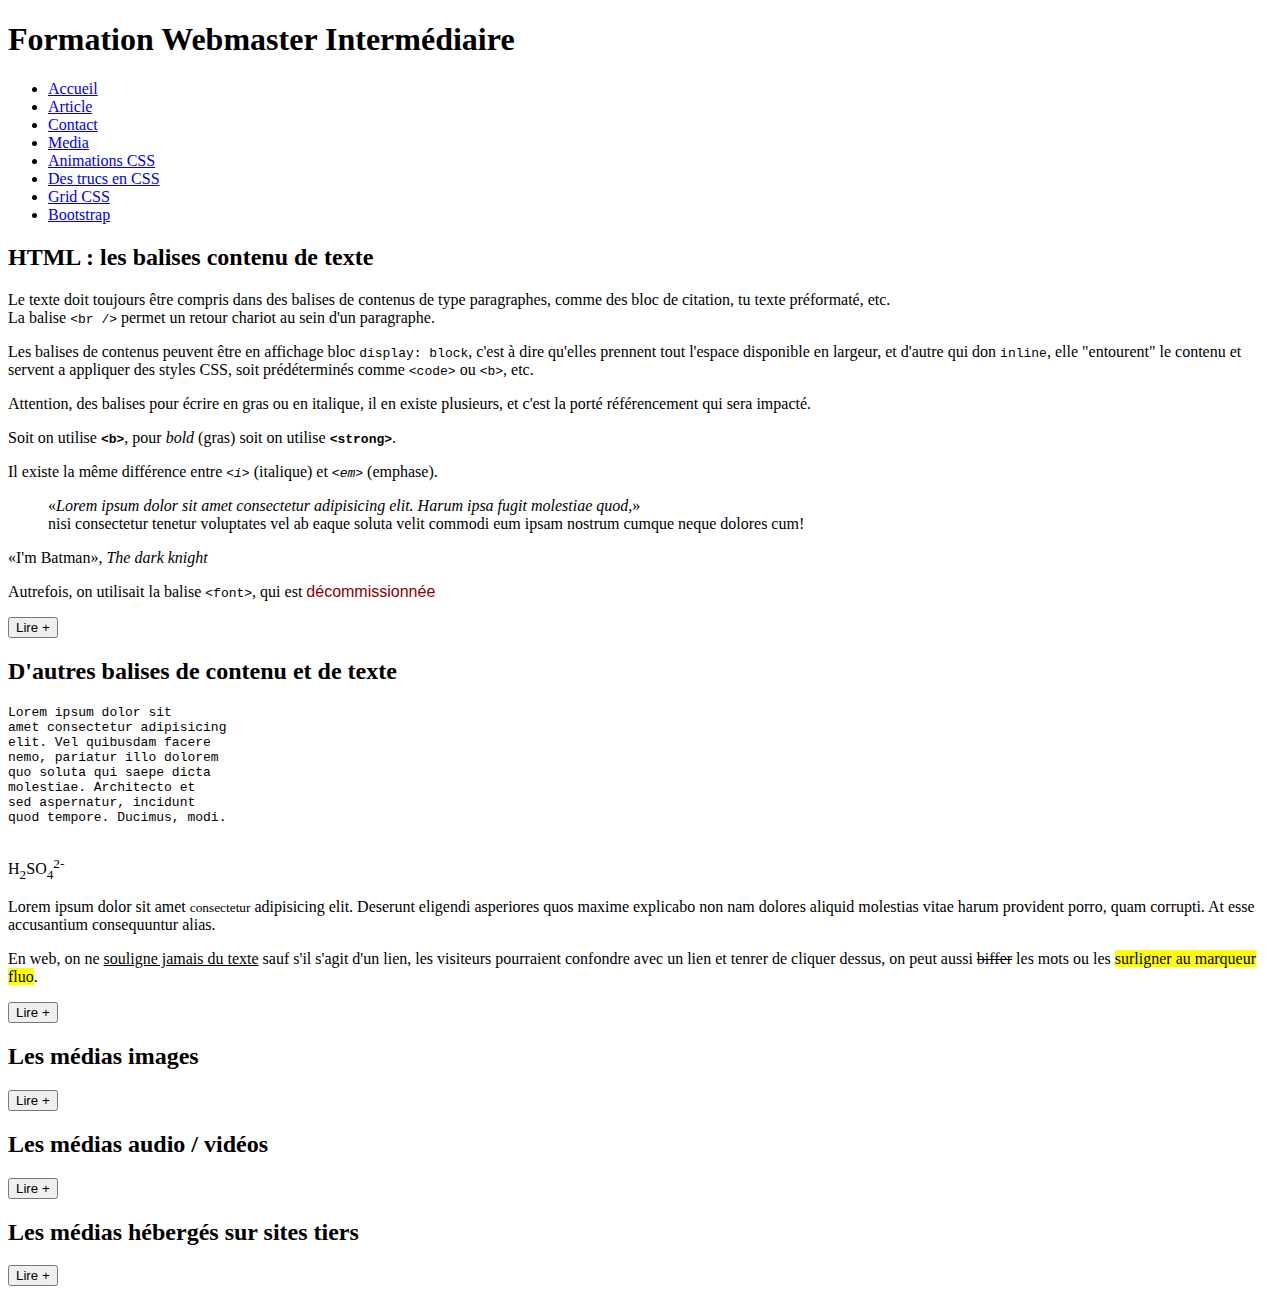
==== index.html @ 38de31df "les médias + documents" ====
<!DOCTYPE html>
<html lang="fr">
<head>
    <meta charset="UTF-8" />
    <meta name="viewport" content="width=device-width, initial-scale=1.5" />
    <meta keywords="Formation, HTML5 CSS3, RWD" />
    <meta description="Le site fait durant la formation Webmaster Intermédiaire chez DAWAN " />
    <title>&copy;DAWAN Formation, HTML5 CSS3, RWD | Le site fait durant la formation Webmaster Intermédiaire chez DAWAN</title>
    <!-- Commentaires en HTML -->
    <!-- C'est dans la balise head qu'on va appeler les CSS et écrire ou appeler les fichiers script JS -->
</head>
<body>
    <header>
        <h1>Formation Webmaster Intermédiaire</h1>
    </header>
    <nav>
        <ul>
            <li><a href="./" >Accueil</a></li>
            <li><a href="./article.html" >Article</a></li>
            <li><a href="./contact.html">Contact</a></li>
            <li><a href="./media.html">Media</a></li>
            <li><a href="./animation.html">Animations CSS</a></li>
            <li><a href="./trucs.html">Des trucs en CSS</a></li>
            <li><a href="./grid.html">Grid CSS</a></li>
            <li><a href="./bootstrap.html">Bootstrap</a></li>
        </ul>
    </nav>
    <main>
        <section>
            <article>
                <header>
                    <h2>HTML : les balises contenu de texte</h2>
                </header>
                <main>
                    <p>
                        Le texte doit toujours être compris dans des balises de contenus de type paragraphes, comme des bloc de citation, tu texte préformaté, etc.<br />
                        La balise <code>&lt;br /&gt;</code> permet un retour chariot au sein d'un paragraphe.
                    </p>
                    <p>
                        Les balises de contenus peuvent être en affichage bloc <code>display: block</code>, c'est à dire qu'elles prennent tout l'espace disponible en largeur, et d'autre qui don <code>inline</code>, elle "entourent" le contenu et servent a appliquer des styles CSS, soit prédéterminés comme <code>&lt;code&gt;</code> ou <code>&lt;b&gt;</code>, etc.
                    </p>
                    <p>
                        Attention, des balises pour écrire en gras ou en italique, il en existe plusieurs, et c'est la porté référencement qui sera impacté.
                    </p>
                    <p>
                        Soit on utilise <b><code>&lt;b&gt;</code></b>, pour <i>bold</i> (gras) soit on utilise <strong><code>&lt;strong&gt;</code></strong>.
                    </p>
                    <p>
                        Il existe la même différence entre <i><code>&lt;i&gt;</code></i> (italique) et <em><code>&lt;em&gt;</code></em> (emphase).
                    </p>
                    <blockquote>
                        <q><cite>Lorem ipsum dolor sit amet consectetur adipisicing elit. Harum ipsa fugit molestiae quod,</cite></q><br /> 
                            nisi consectetur tenetur voluptates vel ab eaque soluta velit commodi eum ipsam nostrum cumque neque dolores cum!
                    </blockquote>
                    <p>
                        <q>I'm Batman</q>, <cite>The dark knight</cite>
                    </p>
                    <p>
                        Autrefois, on utilisait la balise <code>&lt;font&gt;</code>, qui est <font color="#8B0000" size="3" face="Arial">décommissionnée</font>
                    </p>
                </main>
                <footer>
                    <a href="./article.html"><button>Lire +</button></a>
                </footer>
            </article>
            <article>
                <header>
                    <h2>D'autres balises de contenu et de texte</h2>
                </header>
                <main>
                    <pre>
Lorem ipsum dolor sit 
amet consectetur adipisicing 
elit. Vel quibusdam facere 
nemo, pariatur illo dolorem 
quo soluta qui saepe dicta 
molestiae. Architecto et 
sed aspernatur, incidunt 
quod tempore. Ducimus, modi.
                    </pre>
                    <p>
                        H<sub>2</sub>SO<sub>4</sub><sup>2-</sup>
                    </p>
                    <p>
                        Lorem ipsum dolor sit amet <small>consectetur</small> adipisicing elit. Deserunt eligendi asperiores quos maxime explicabo non nam dolores aliquid molestias vitae harum provident porro, quam corrupti. At esse accusantium consequuntur alias.
                    </p>
                    <p>
                        En web, on ne <u>souligne jamais du texte</u> sauf s'il s'agit d'un lien, les visiteurs pourraient confondre avec un lien et tenrer de cliquer dessus, on peut aussi <s>biffer</s> les mots ou les <mark>surligner au marqueur fluo</mark>.
                    </p>
                </main>
                <footer>
                    <a href="./article.html"><button>Lire +</button></a>
                </footer>
            </article>
        </section>
        <section>
            <article>
                <header>
                    <h2>Les médias images</h2>
                </header>
                <main>

                </main>
                <footer>
                    <a href="./article.html"><button>Lire +</button></a>
                </footer>
            </article>
            <article>
                <header>
                    <h2>Les médias audio / vidéos</h2>
                </header>
                <main>

                </main>
                <footer>
                    <a href="./article.html"><button>Lire +</button></a>
                </footer>
            </article>
            <article>
                <header>
                    <h2>Les médias hébergés sur sites tiers</h2>
                </header>
                <main>

                </main>
                <footer>
                    <a href="./article.html"><button>Lire +</button></a>
                </footer>
            </article>
        </section>
    </main>
    <footer>

    </footer>
</body>
</html>
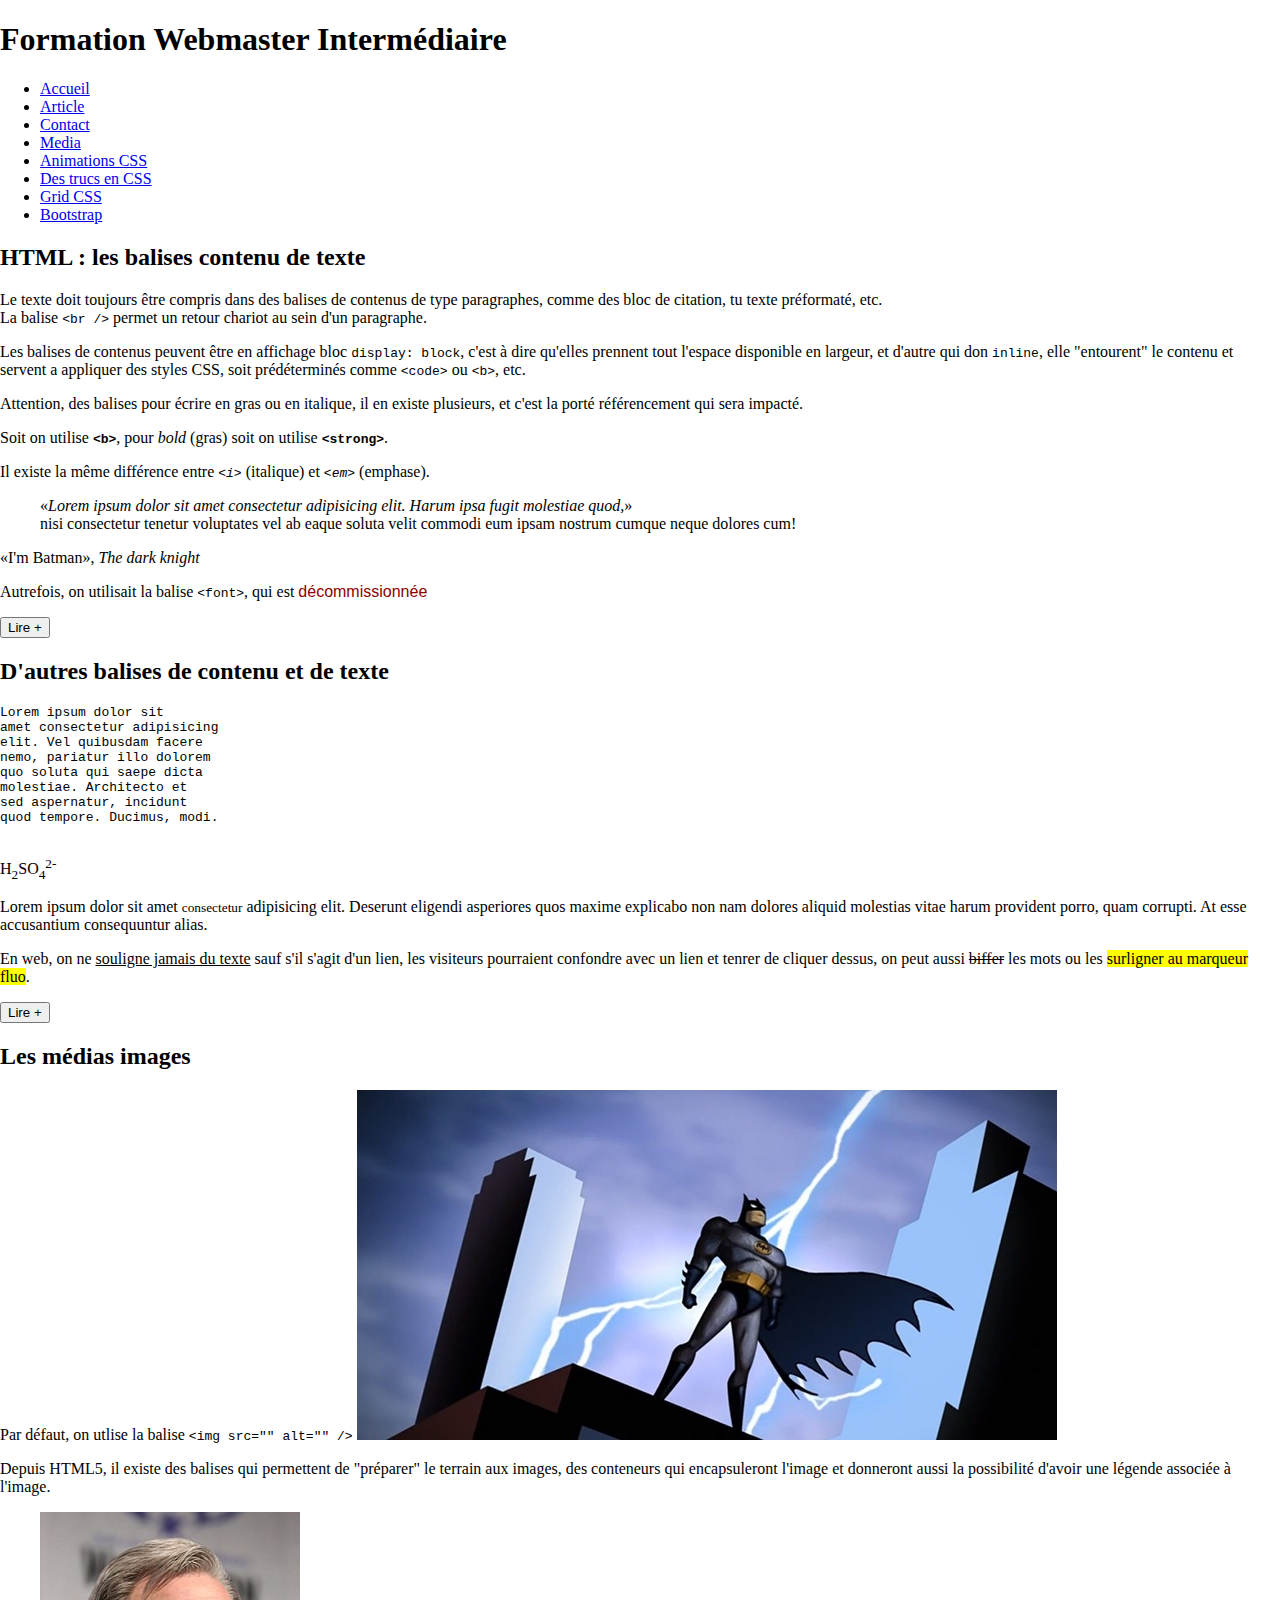
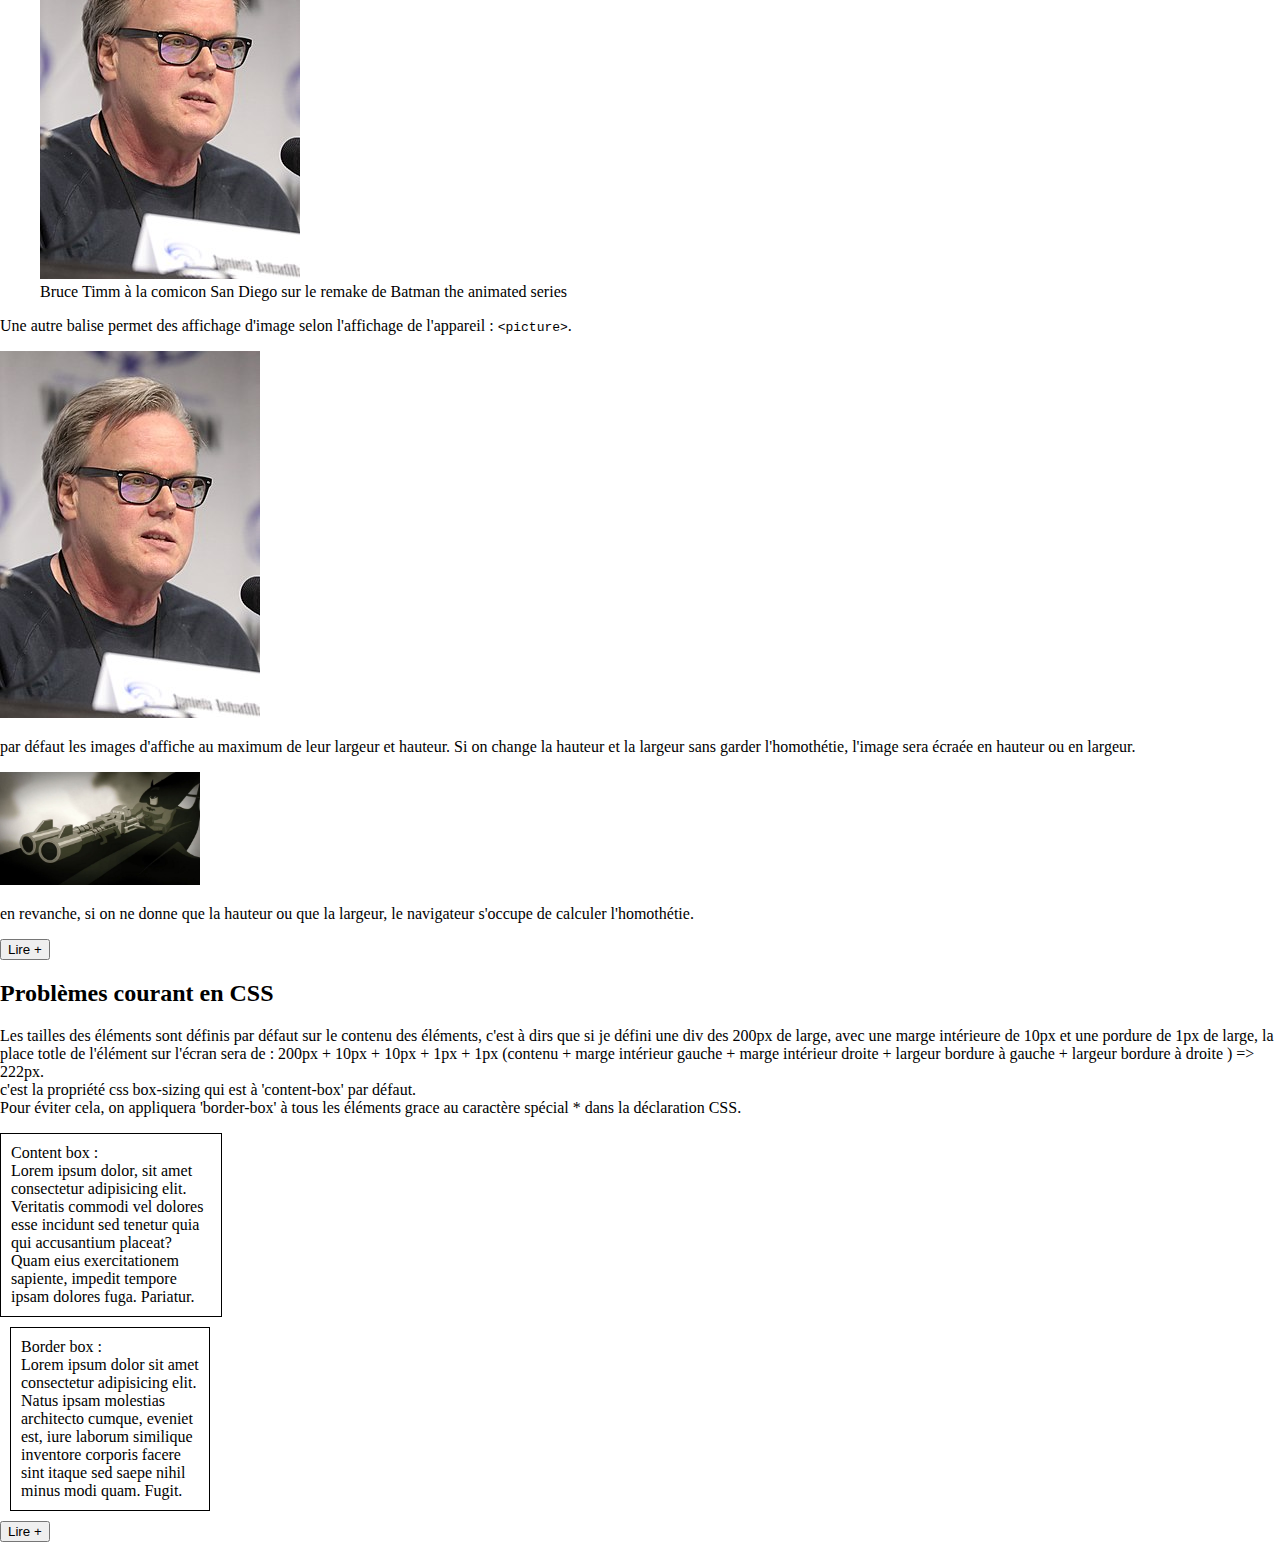
==== commit 359d5f18: "les petits soucis css a éliminer" ====
--- a/index.html
+++ b/index.html
@@ -8,6 +8,7 @@
     <title>&copy;DAWAN Formation, HTML5 CSS3, RWD | Le site fait durant la formation Webmaster Intermédiaire chez DAWAN</title>
     <!-- Commentaires en HTML -->
     <!-- C'est dans la balise head qu'on va appeler les CSS et écrire ou appeler les fichiers script JS -->
+    <link rel="stylesheet" href="./css/style.css" />
 </head>
 <body>
     <header>
@@ -99,7 +100,35 @@
                     <h2>Les médias images</h2>
                 </header>
                 <main>
-
+                    <p>
+                        Par défaut, on utlise la balise <code>&lt;img src="" alt="" /&gt;</code>
+                        <img src="./images/Batman-The-animated-serie.jpg" alt="image de batman" />
+                    </p>
+                    <p>
+                        Depuis HTML5, il existe des balises qui permettent de "préparer" le terrain aux images, des conteneurs qui encapsuleront l'image et donneront aussi la possibilité d'avoir une légende associée à l'image.
+                    </p>
+                    <figure>
+                        <img src="./images/260px-Bruce_Timm_by_Gage_Skidmore.jpg" alt="Bruce Timm" />
+                        <figcaption>
+                            Bruce Timm à la comicon San Diego sur le remake de Batman the animated series
+                        </figcaption>
+                    </figure>
+                    <p>
+                        Une autre balise permet des affichage d'image selon l'affichage de l'appareil : <code>&lt;picture&gt;</code>.
+                    </p>
+                    <picture>
+                        <source 
+                            srcset="./images/260px-Bruce_Timm_by_Gage_Skidmore.jpg" 
+                            media="(min-width: 540px)">
+                            <img src="./images/10.12.12TerryPratchettByLuigiNovi1.jpg" />
+                    </picture>
+                    <p>
+                        par défaut les images d'affiche au maximum de leur largeur et hauteur. Si on change la hauteur et la largeur sans garder l'homothétie, l'image sera écraée en hauteur ou en largeur.
+                    </p>
+                    <img src="./images/batman_tas.jpg" width="200" />
+                    <p>
+                        en revanche, si on ne donne que la hauteur ou que la largeur, le navigateur s'occupe de calculer l'homothétie.
+                    </p>
                 </main>
                 <footer>
                     <a href="./article.html"><button>Lire +</button></a>
@@ -107,21 +136,23 @@
             </article>
             <article>
                 <header>
-                    <h2>Les médias audio / vidéos</h2>
+                    <h2>Problèmes courant en CSS</h2>
                 </header>
                 <main>
-
-                </main>
-                <footer>
-                    <a href="./article.html"><button>Lire +</button></a>
-                </footer>
-            </article>
-            <article>
-                <header>
-                    <h2>Les médias hébergés sur sites tiers</h2>
-                </header>
-                <main>
-
+                    <p>
+                        Les tailles des éléments sont définis par défaut sur le contenu des éléments, c'est à dirs que si je défini une div des 200px de large, avec une marge intérieure de 10px et une pordure de 1px de large, la place totle de l'élément sur l'écran sera de : 
+                        200px + 10px + 10px + 1px + 1px (contenu + marge intérieur gauche + marge intérieur droite + largeur bordure à gauche + largeur bordure à droite ) => 222px.<br />
+                        c'est la propriété css box-sizing qui est à 'content-box' par défaut.<br />
+                        Pour éviter cela, on appliquera 'border-box' à tous les éléments grace au caractère spécial * dans la déclaration CSS.
+                    </p>
+                    <div class="content-width">
+                        Content box : <br />
+                        Lorem ipsum dolor, sit amet consectetur adipisicing elit. Veritatis commodi vel dolores esse incidunt sed tenetur quia qui accusantium placeat? Quam eius exercitationem sapiente, impedit tempore ipsam dolores fuga. Pariatur.
+                    </div>
+                    <div class="border-width">
+                        Border box : <br />
+                        Lorem ipsum dolor sit amet consectetur adipisicing elit. Natus ipsam molestias architecto cumque, eveniet est, iure laborum similique inventore corporis facere sint itaque sed saepe nihil minus modi quam. Fugit.
+                    </div>
                 </main>
                 <footer>
                     <a href="./article.html"><button>Lire +</button></a>
--- a/css/style.css
+++ b/css/style.css
@@ -0,0 +1,54 @@
+/*
+Unités de dimension les plus utilisés en web
+
+px          =>  Pixel
+em          =>  cadratin : unité de mesure en print sur les presses. 
+                le cadratin se calcul part rapport à la taille de la police dans l'élément parent
+rem         =>  cadratin racine : se calcul part rapport à la taille de la police dans l'élément racine
+%           =>  Pourcentage, de l'espace disponible autour de l'élément
+vw & vh     =>  vw : viewport widthn; vh : viewport height
+
+*/
+
+/* déclaration racine : root */
+
+/* on a généralement quelques règles CSS en début de fichier pour gérer certains réglages par défaut des navigateurs */
+/* déclarations générales */
+*{
+    box-sizing: border-box;
+}
+
+img{
+    max-width: 100%;
+}
+
+/* classes */
+
+.content-width{
+    width: 200px;
+    padding: 10px;
+    border: 1px solid black;
+    box-sizing: content-box;
+}
+
+.border-width{
+    width: 200px;
+    padding: 10px;
+    border: 1px solid black;
+    margin: 10px;
+}
+
+.deuxEm{
+    font-size: 2em;
+}
+
+.deuxRem{
+    font-size: 2rem;
+}
+
+body{
+    margin: 0;
+}
+
+/* structure */
+
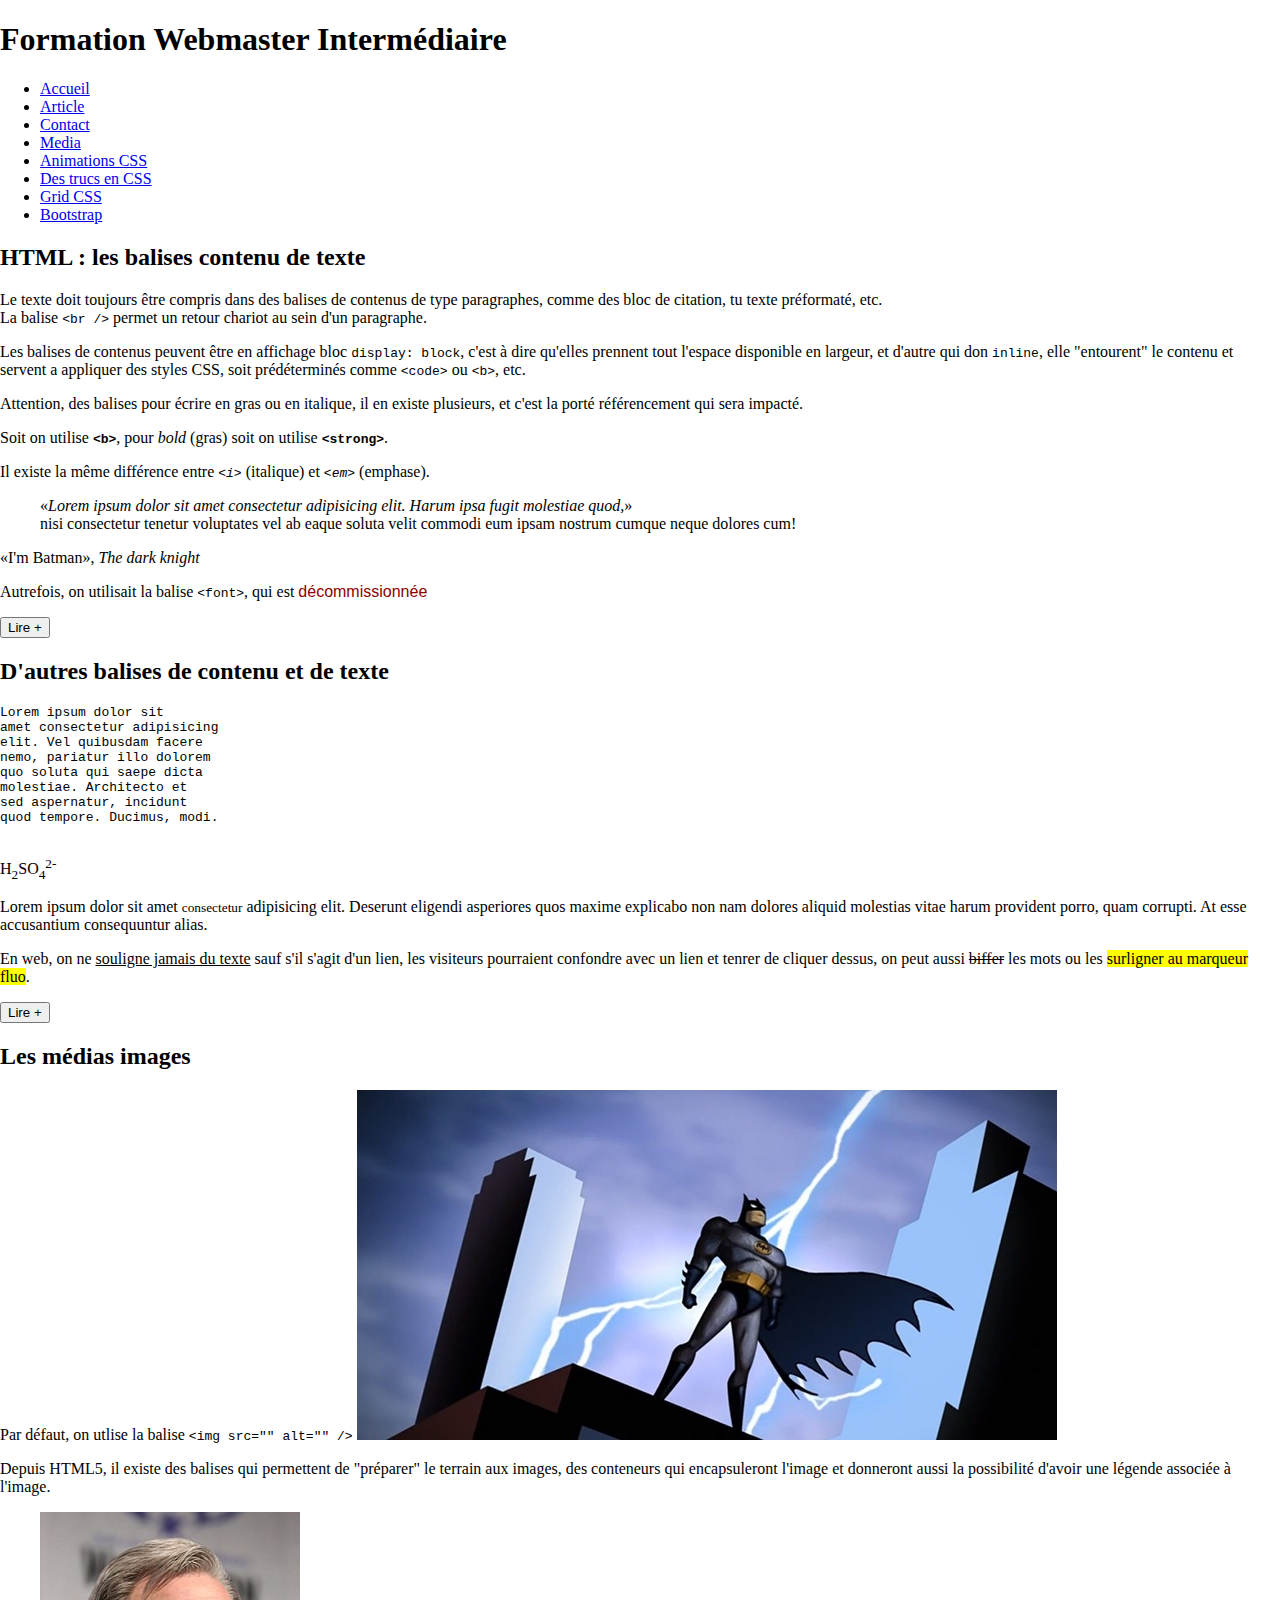
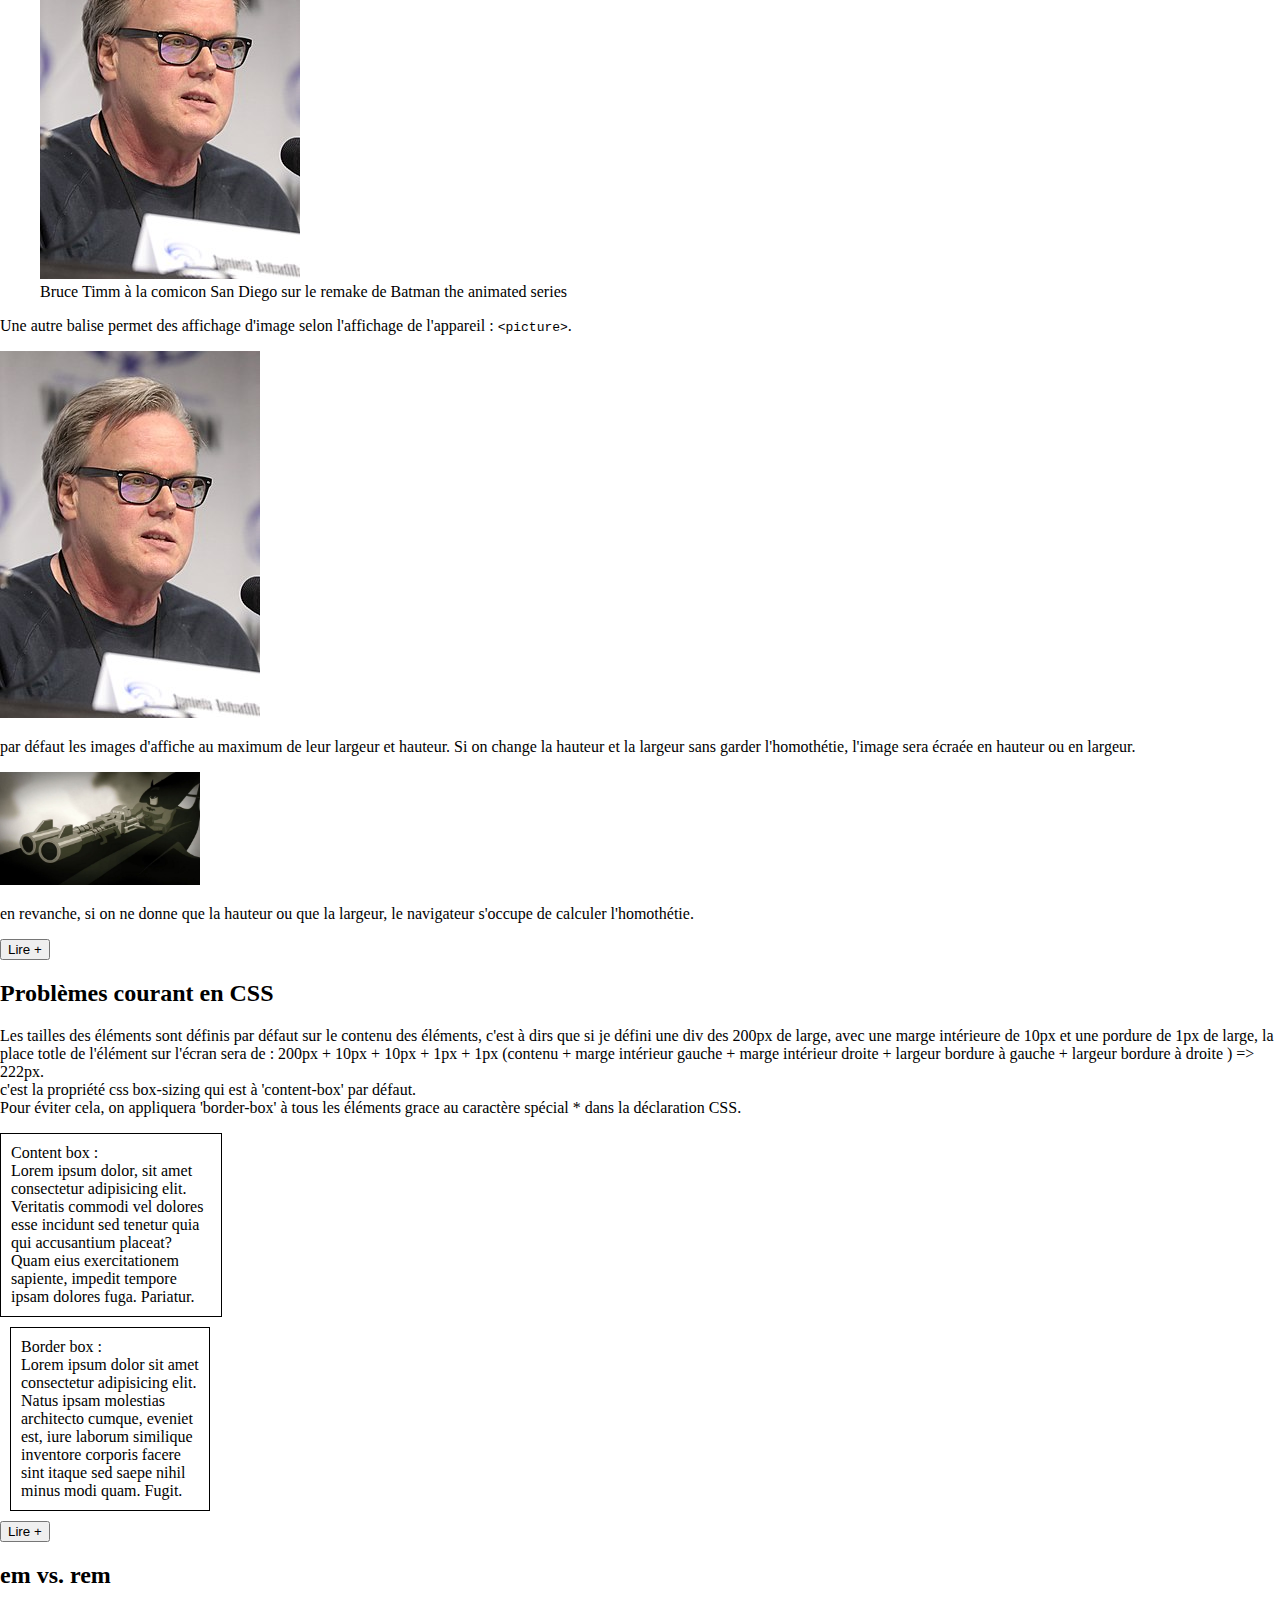
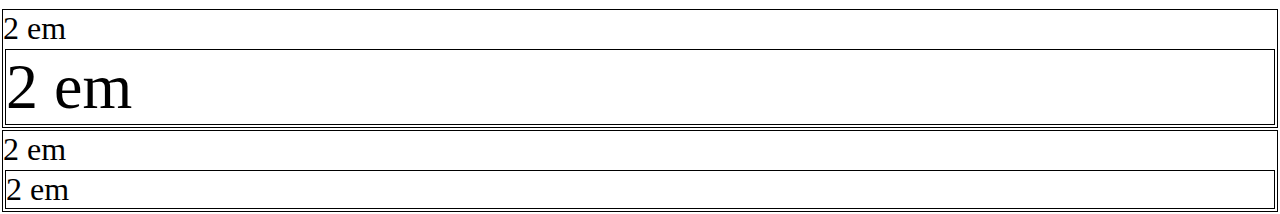
==== commit 04c64eca: "font face edosz" ====
--- a/index.html
+++ b/index.html
@@ -158,6 +158,25 @@
                     <a href="./article.html"><button>Lire +</button></a>
                 </footer>
             </article>
+            <article>
+                <header>
+                    <h2>em vs. rem</h2>
+                </header>
+                <main>
+                    <div class="deuxEm">
+                        2 em
+                        <div class="deuxEm">
+                            2 em
+                        </div>
+                    </div>
+                    <div class="deuxRem">
+                        2 em
+                        <div class="deuxRem">
+                            2 em
+                        </div>
+                    </div>
+                </main>
+            </article>
         </section>
     </main>
     <footer>
--- a/css/style.css
+++ b/css/style.css
@@ -40,10 +40,14 @@
 
 .deuxEm{
     font-size: 2em;
+    margin: 2px;
+    border: 1px solid black;
 }
 
 .deuxRem{
     font-size: 2rem;
+    margin: 2px;
+    border: 1px solid black;
 }
 
 body{
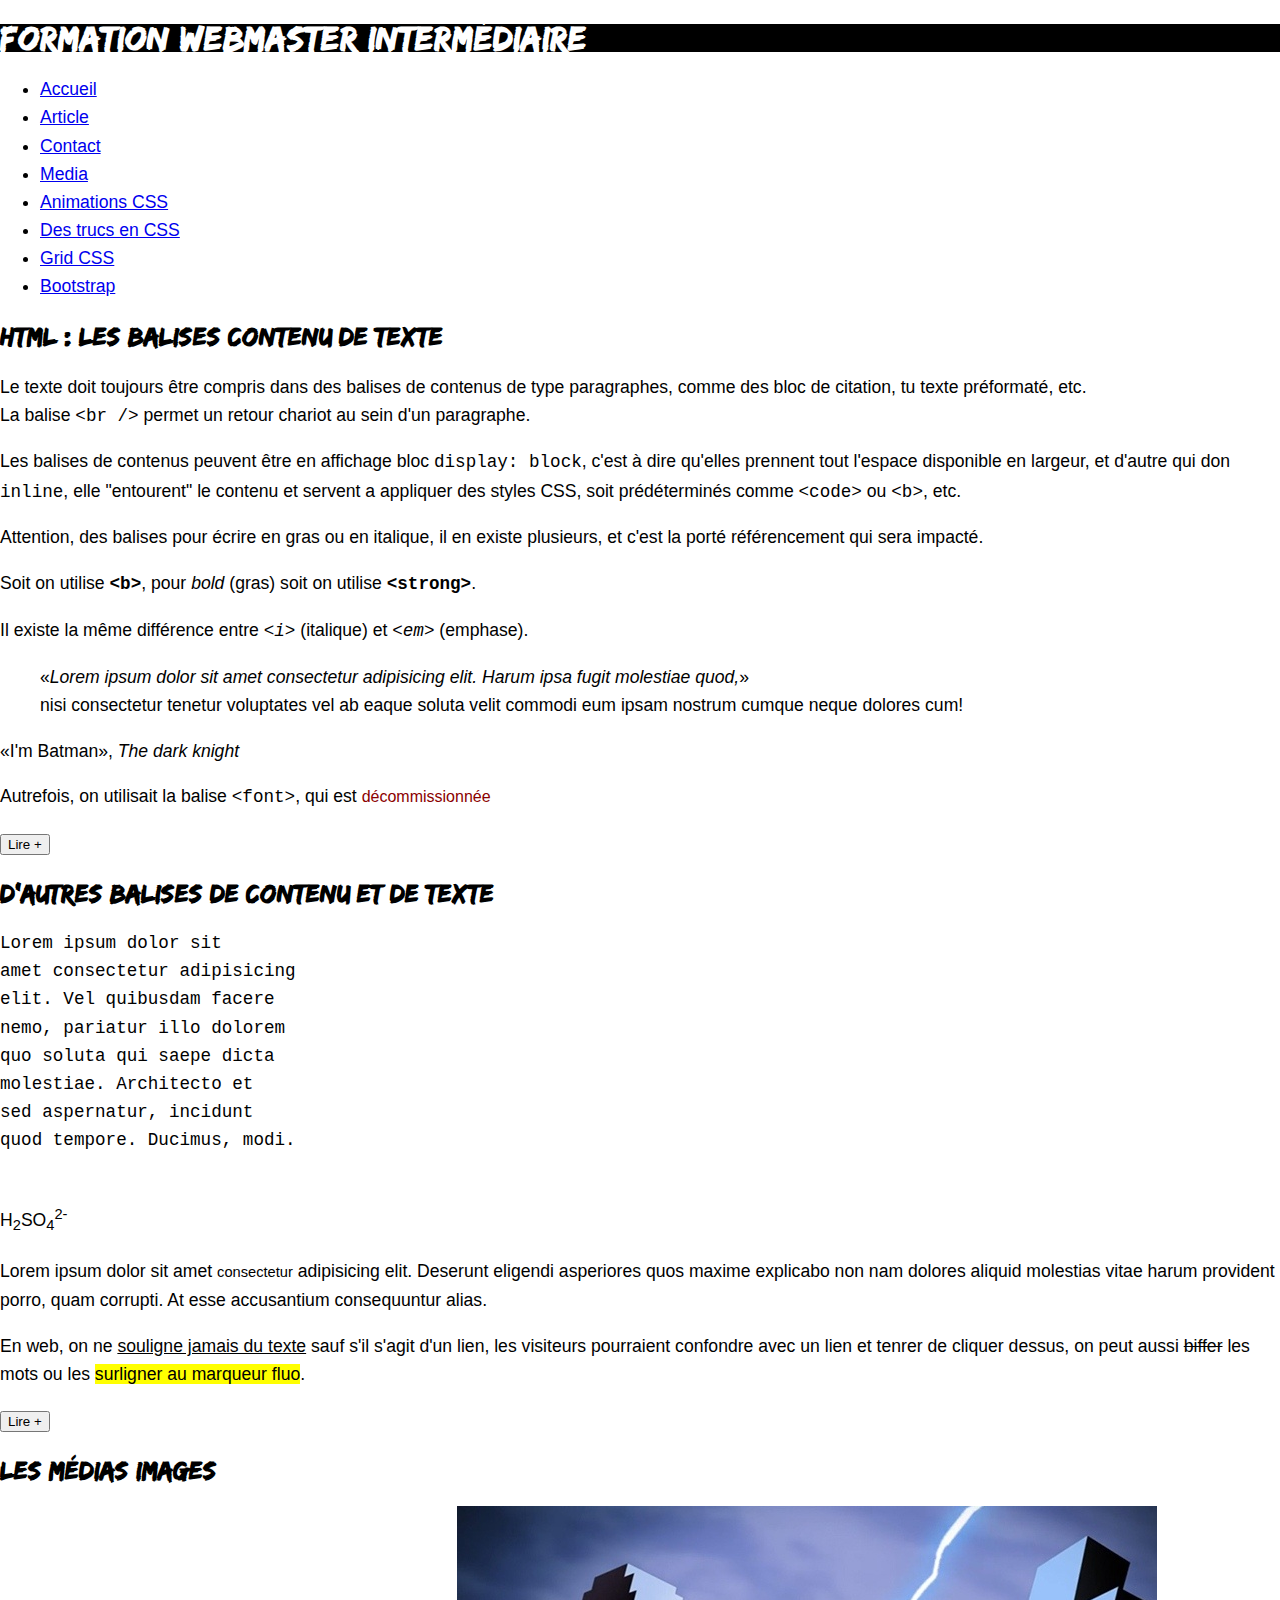
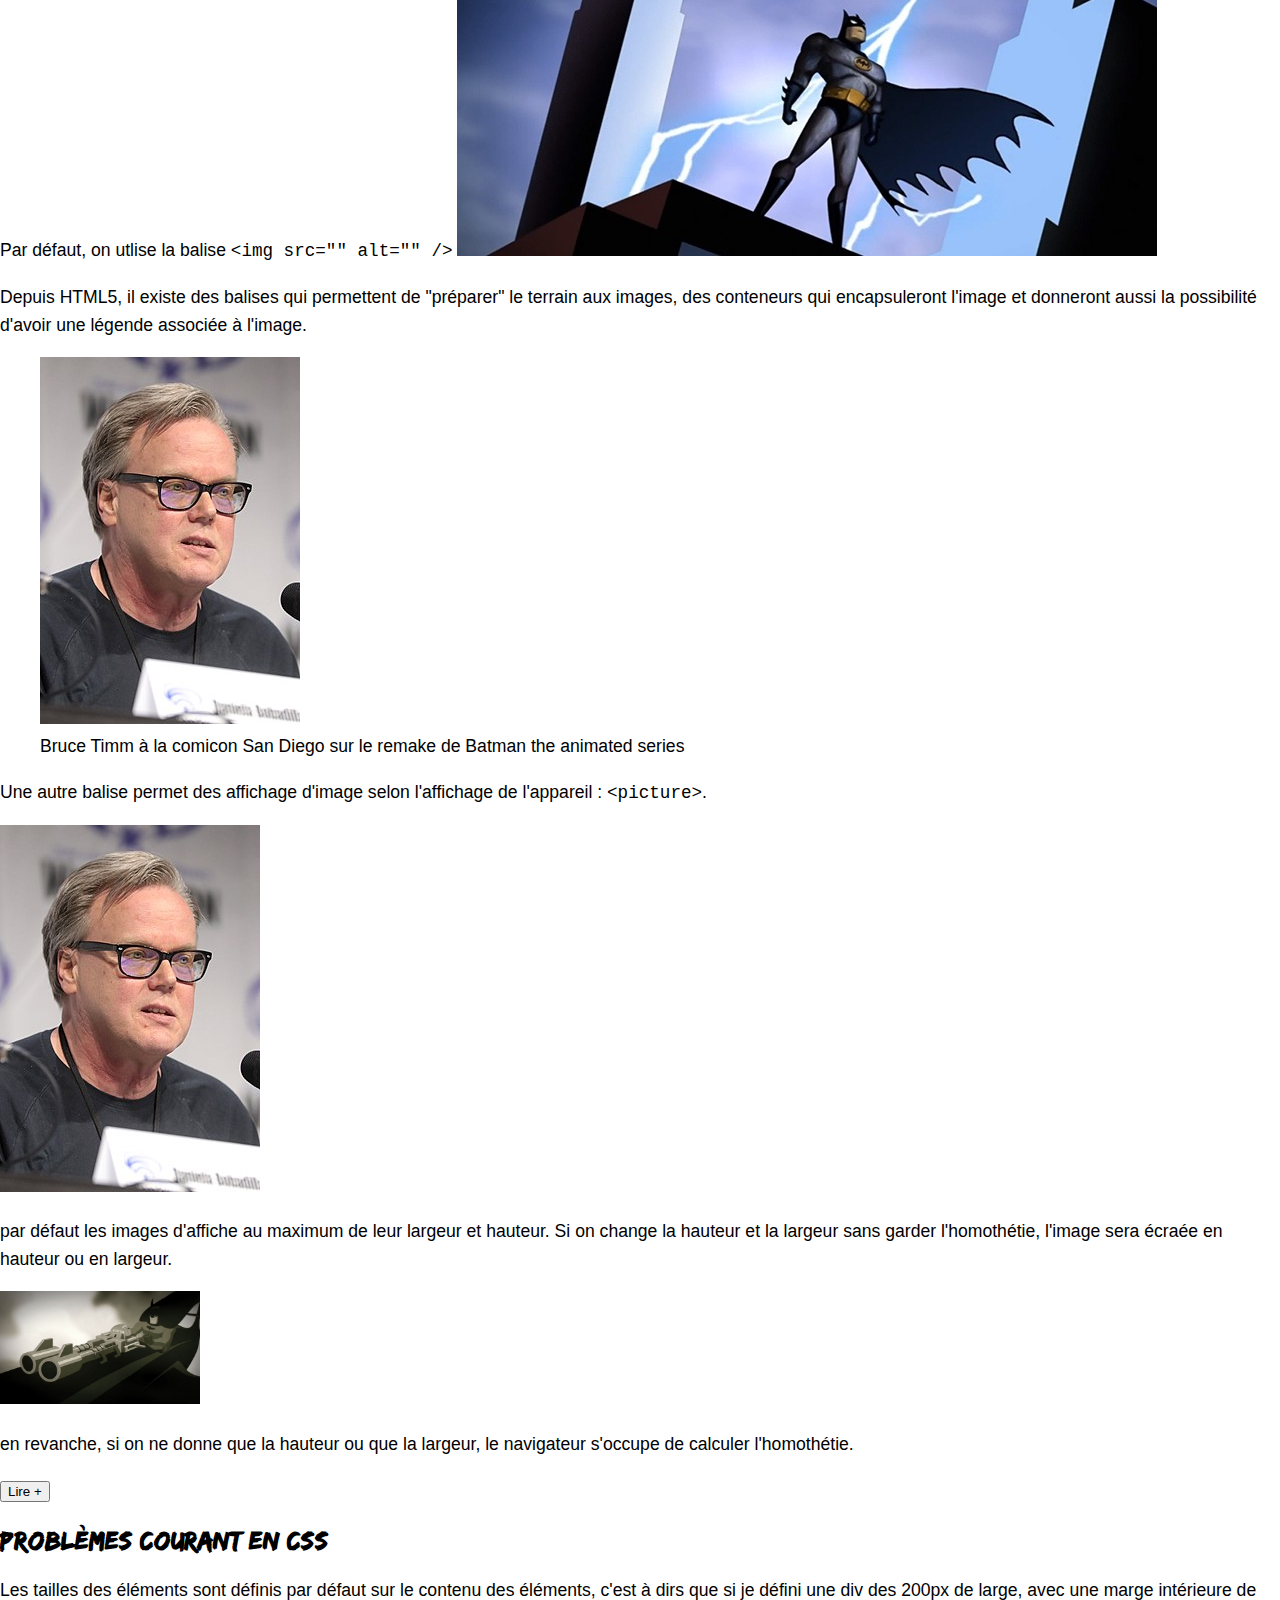
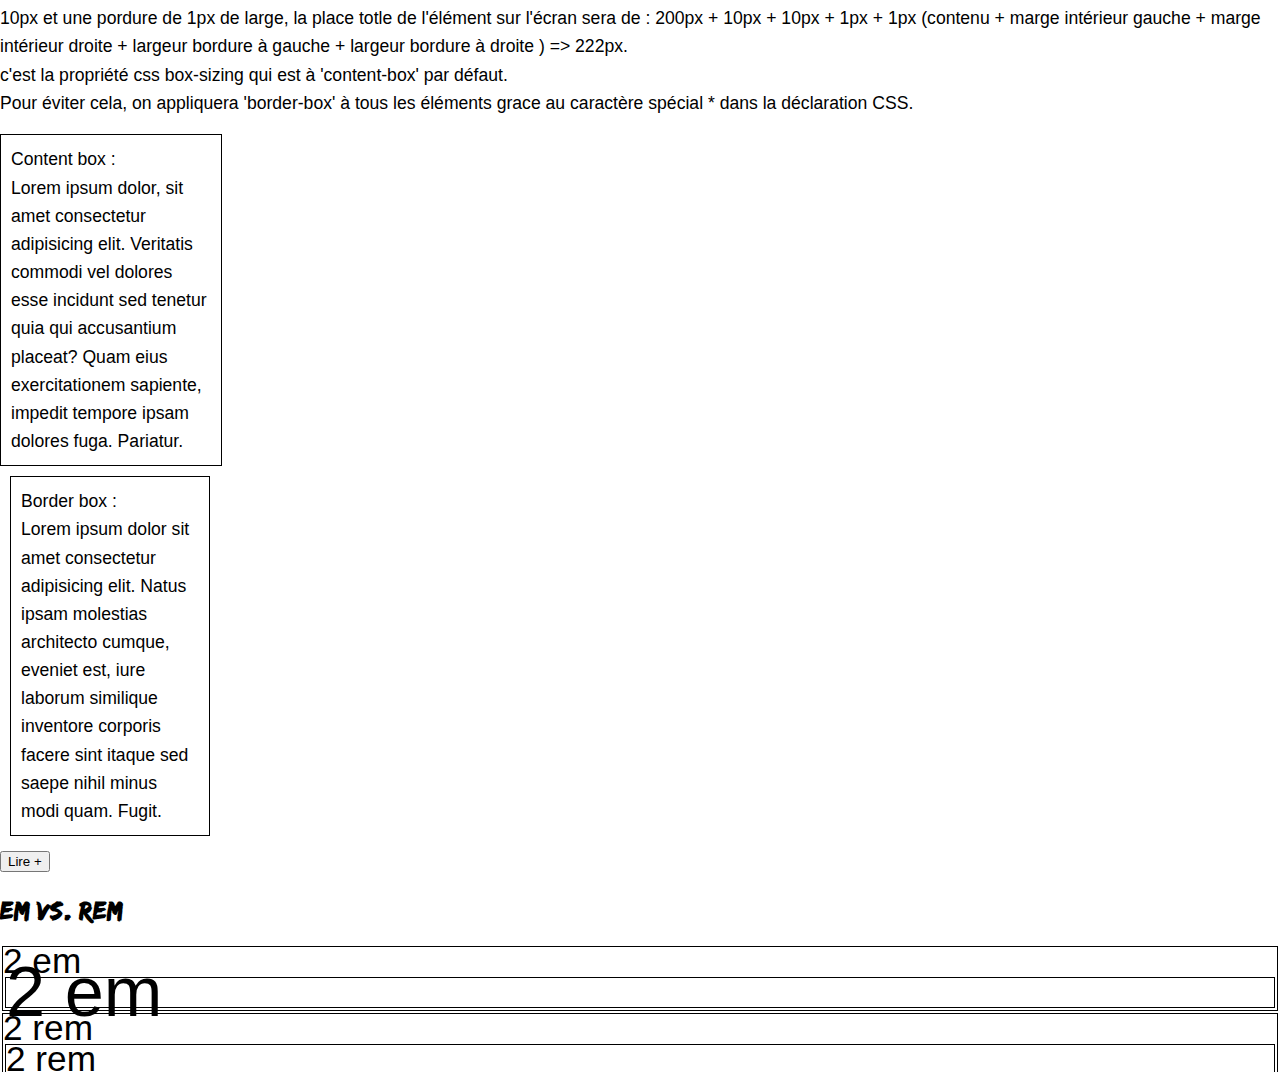
==== commit f9978b92: "font face edosz" ====
--- a/index.html
+++ b/index.html
@@ -170,9 +170,9 @@
                         </div>
                     </div>
                     <div class="deuxRem">
-                        2 em
+                        2 rem
                         <div class="deuxRem">
-                            2 em
+                            2 rem
                         </div>
                     </div>
                 </main>
--- a/css/style.css
+++ b/css/style.css
@@ -1,3 +1,4 @@
+@import url('./edosz.css');
 /*
 Unités de dimension les plus utilisés en web
 
@@ -12,6 +13,20 @@
 
 /* déclaration racine : root */
 
+:root{
+    font-family: Arial, Helvetica, sans-serif;
+    /* on peut créer des variables en CSS */
+    --heading-font: 'edosz';
+    --site-background: white;
+    --site-primary-color: black;
+    --site-header-background: black;
+    --site-header-color: white;
+    --site-footer-background: var(--site-header-background);
+    --site-footer-color: var(--site-header-color);
+    font-size: 1.1rem;
+    line-height: 1.6rem;
+}
+
 /* on a généralement quelques règles CSS en début de fichier pour gérer certains réglages par défaut des navigateurs */
 /* déclarations générales */
 *{
@@ -20,6 +35,10 @@
 
 img{
     max-width: 100%;
+}
+
+h1, h2, h3, h4, h5, h6{
+    font-family: var(--heading-font);
 }
 
 /* classes */
@@ -52,7 +71,20 @@
 
 body{
     margin: 0;
+    background-color: var(--site-background);
+    color: var(--site-primary-color);
 }
 
 /* structure */
 
+body > header{
+    background-color: var(--site-header-background);
+    color: var(--site-header-color);
+}
+
+
+
+body > footer{
+    background-color: var(--site-footer-background);
+    color: var(--site-footer-color);
+}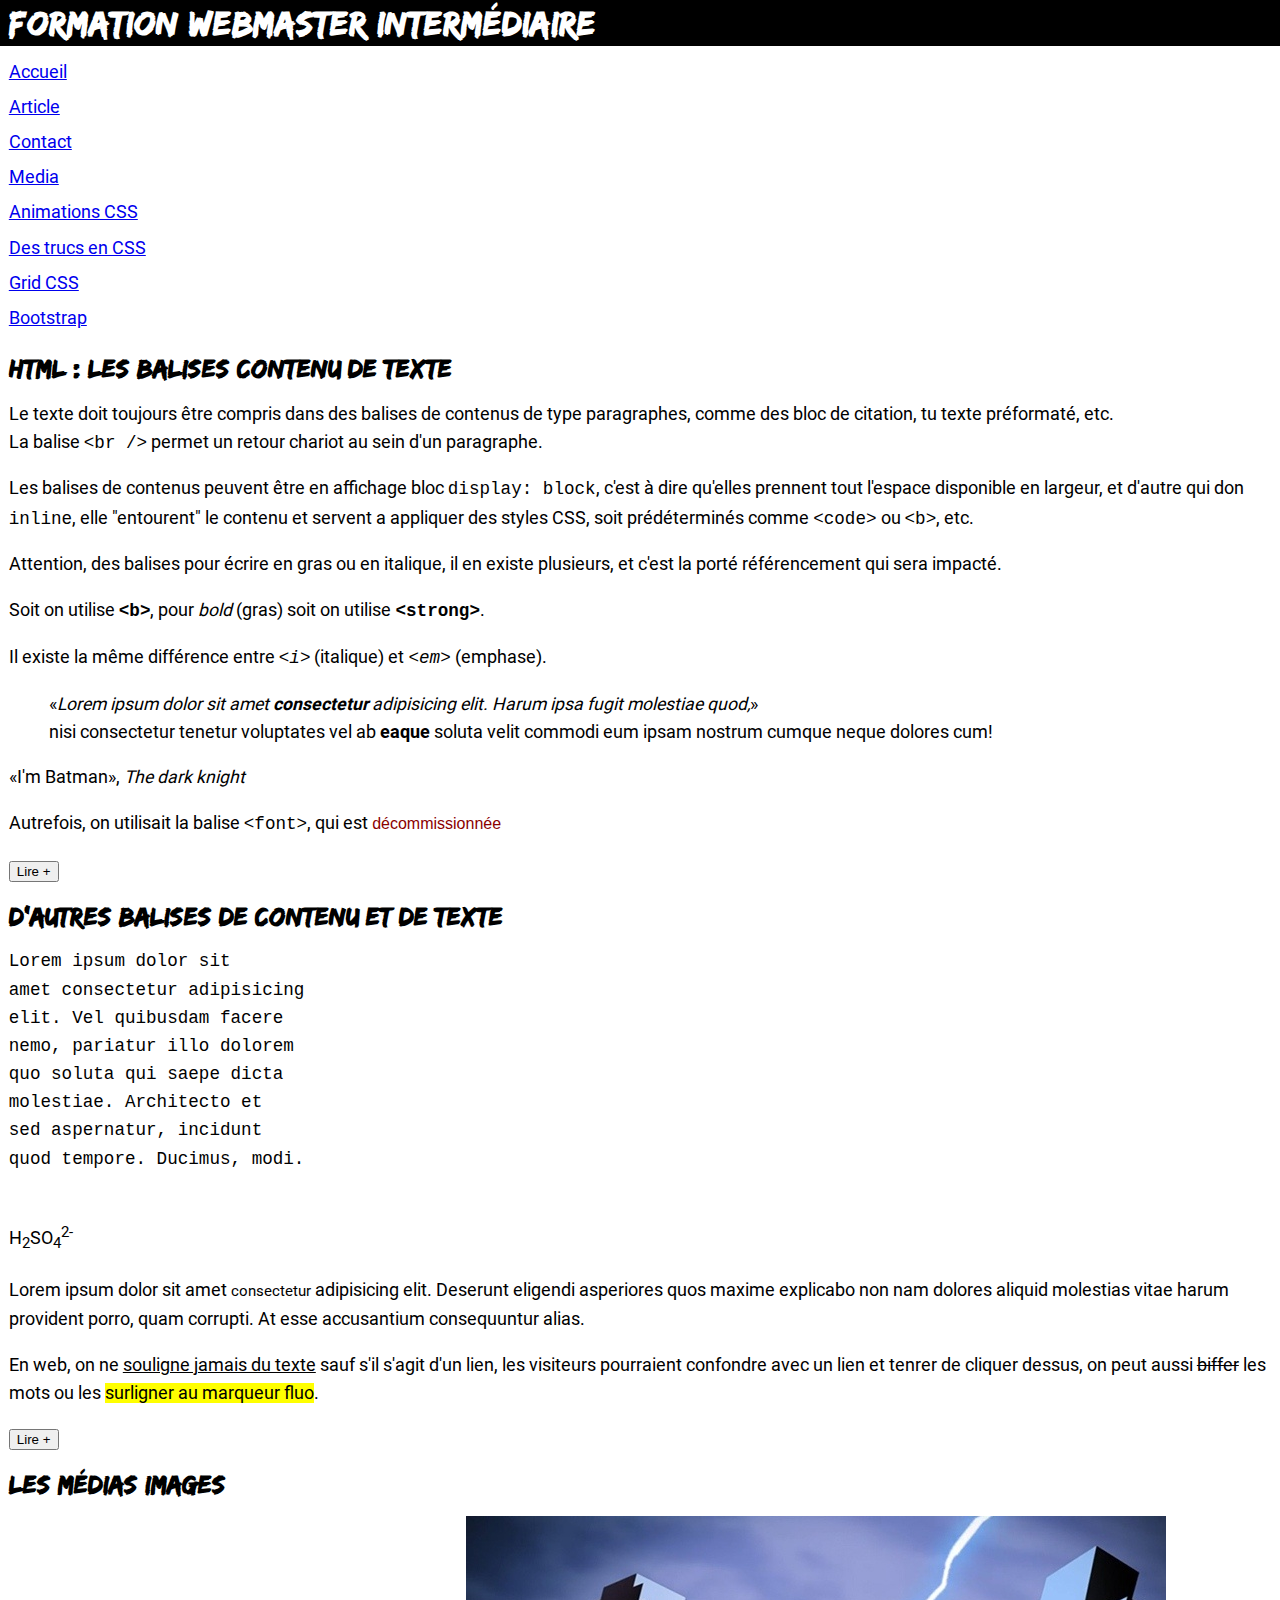
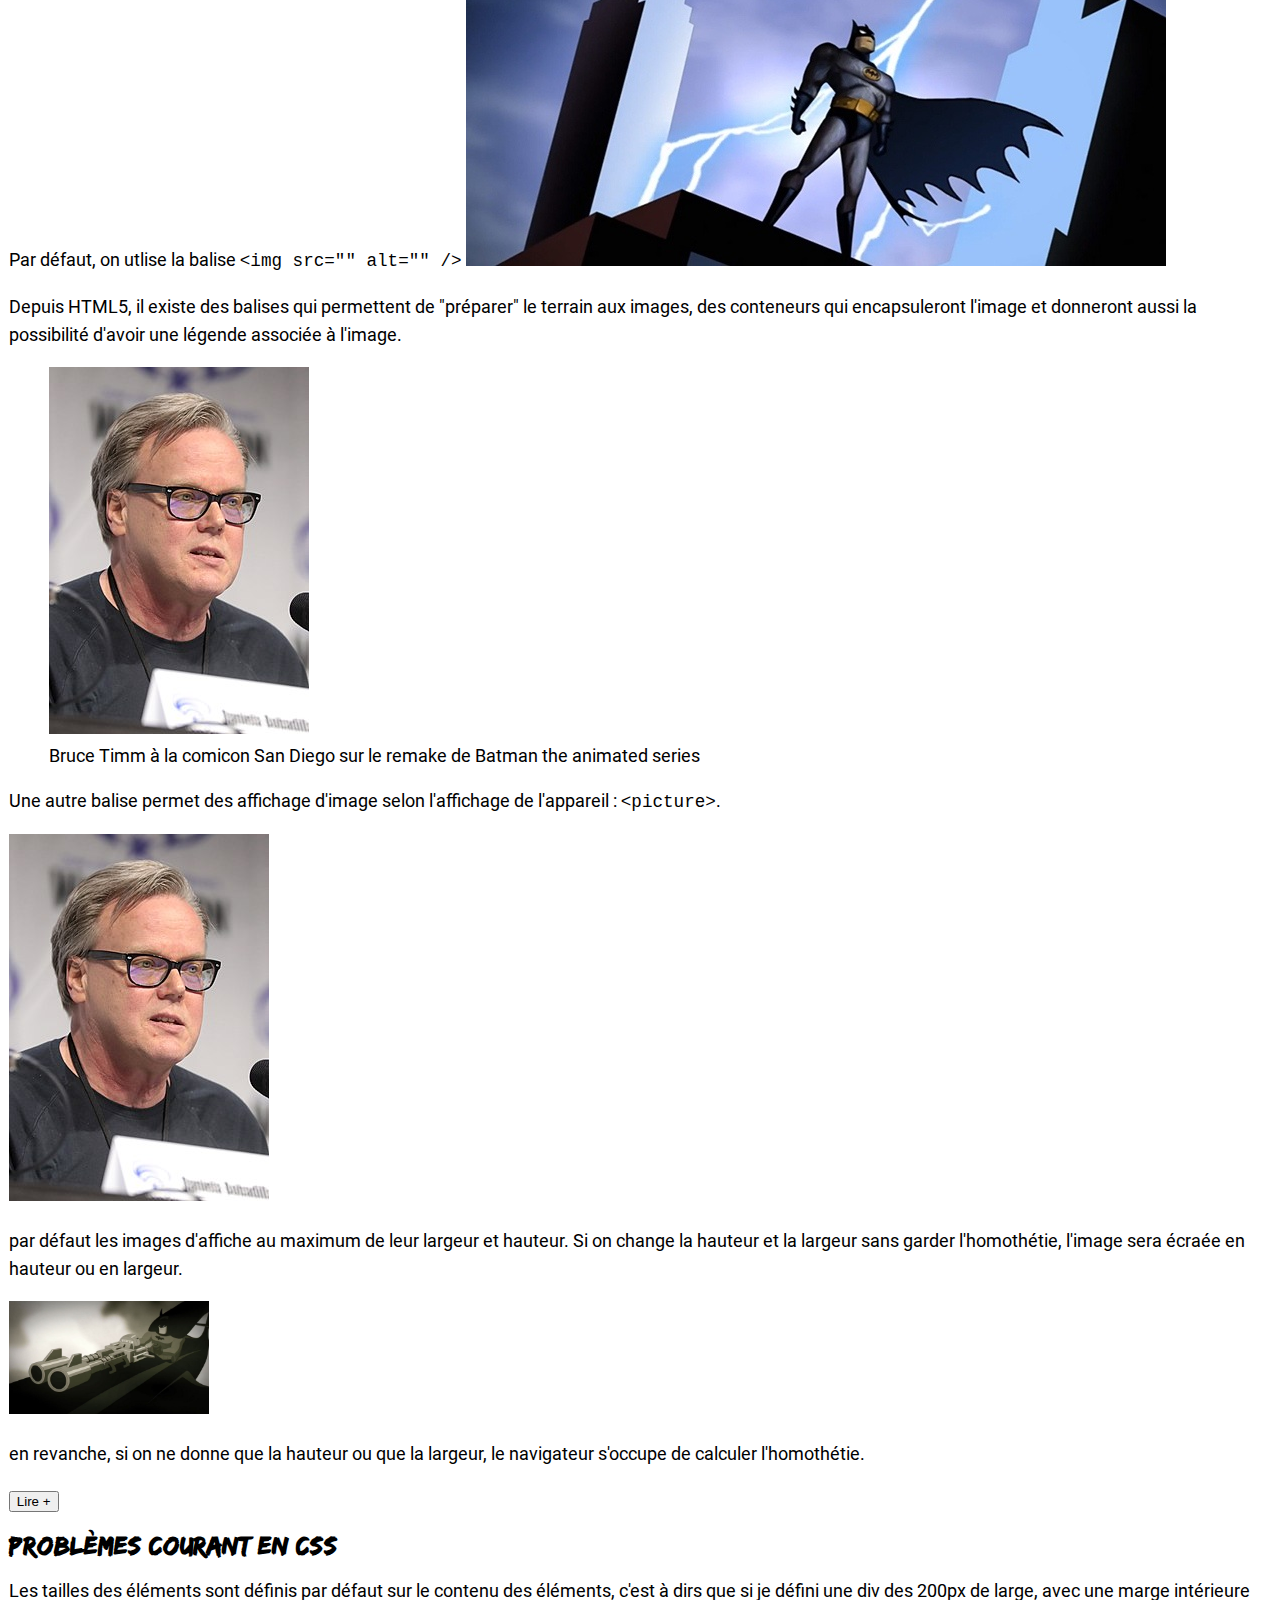
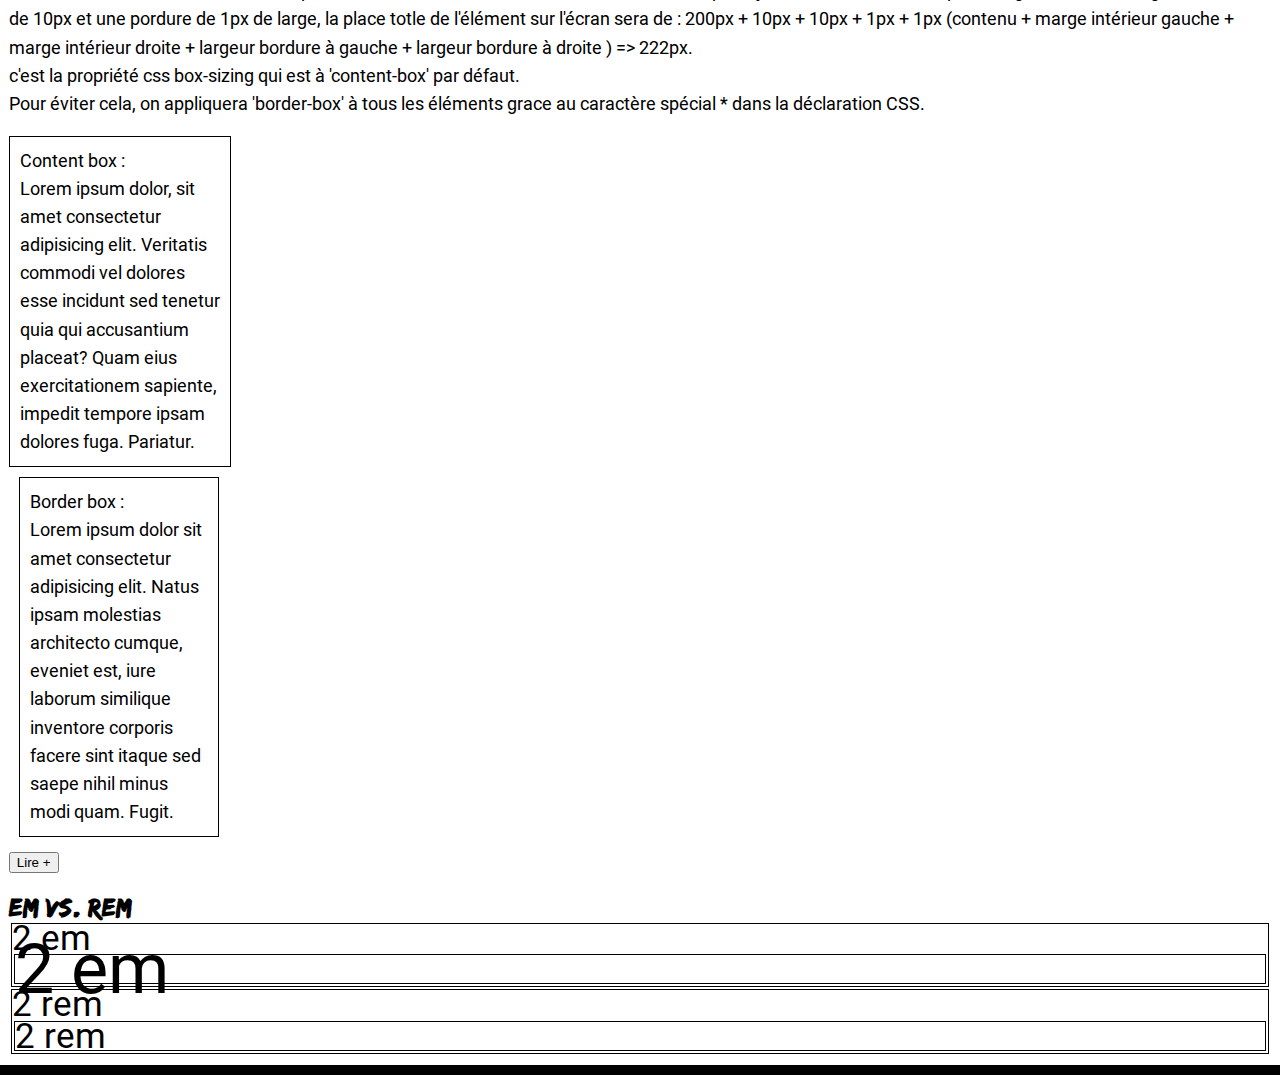
==== commit 3957503b: "CSS mobile" ====
--- a/index.html
+++ b/index.html
@@ -12,21 +12,25 @@
 </head>
 <body>
     <header>
-        <h1>Formation Webmaster Intermédiaire</h1>
+        <div class="header conteneur">
+            <h1>Formation Webmaster Intermédiaire</h1>
+        </div>
     </header>
     <nav>
-        <ul>
-            <li><a href="./" >Accueil</a></li>
-            <li><a href="./article.html" >Article</a></li>
-            <li><a href="./contact.html">Contact</a></li>
-            <li><a href="./media.html">Media</a></li>
-            <li><a href="./animation.html">Animations CSS</a></li>
-            <li><a href="./trucs.html">Des trucs en CSS</a></li>
-            <li><a href="./grid.html">Grid CSS</a></li>
-            <li><a href="./bootstrap.html">Bootstrap</a></li>
-        </ul>
+        <div class="conteneur">
+            <ul>
+                <li><a href="./" >Accueil</a></li>
+                <li><a href="./article.html" >Article</a></li>
+                <li><a href="./contact.html">Contact</a></li>
+                <li><a href="./media.html">Media</a></li>
+                <li><a href="./animation.html">Animations CSS</a></li>
+                <li><a href="./trucs.html">Des trucs en CSS</a></li>
+                <li><a href="./grid.html">Grid CSS</a></li>
+                <li><a href="./bootstrap.html">Bootstrap</a></li>
+            </ul>
+        </div>
     </nav>
-    <main>
+    <main class="conteneur">
         <section>
             <article>
                 <header>
@@ -50,8 +54,8 @@
                         Il existe la même différence entre <i><code>&lt;i&gt;</code></i> (italique) et <em><code>&lt;em&gt;</code></em> (emphase).
                     </p>
                     <blockquote>
-                        <q><cite>Lorem ipsum dolor sit amet consectetur adipisicing elit. Harum ipsa fugit molestiae quod,</cite></q><br /> 
-                            nisi consectetur tenetur voluptates vel ab eaque soluta velit commodi eum ipsam nostrum cumque neque dolores cum!
+                        <q><cite>Lorem ipsum dolor sit amet <strong>consectetur</strong> adipisicing elit. Harum ipsa fugit molestiae quod,</cite></q><br /> 
+                            nisi consectetur tenetur voluptates vel ab <b>eaque</b> soluta velit commodi eum ipsam nostrum cumque neque dolores cum!
                     </blockquote>
                     <p>
                         <q>I'm Batman</q>, <cite>The dark knight</cite>
@@ -180,7 +184,9 @@
         </section>
     </main>
     <footer>
+        <div class="footer conteneur">
 
+        </div>
     </footer>
 </body>
 </html>--- a/css/style.css
+++ b/css/style.css
@@ -1,4 +1,6 @@
 @import url('./edosz.css');
+@import url('./RobotoRegular.css');
+@import url('./RobotoBold.css');
 /*
 Unités de dimension les plus utilisés en web
 
@@ -14,7 +16,7 @@
 /* déclaration racine : root */
 
 :root{
-    font-family: Arial, Helvetica, sans-serif;
+    font-family: 'RobotoRegular', Arial, Helvetica, sans-serif;
     /* on peut créer des variables en CSS */
     --heading-font: 'edosz';
     --site-background: white;
@@ -23,6 +25,7 @@
     --site-header-color: white;
     --site-footer-background: var(--site-header-background);
     --site-footer-color: var(--site-header-color);
+    --goutiere-article: 0.5rem;
     font-size: 1.1rem;
     line-height: 1.6rem;
 }
@@ -39,6 +42,11 @@
 
 h1, h2, h3, h4, h5, h6{
     font-family: var(--heading-font);
+    margin: 0;
+}
+
+b, strong{
+    font-family: 'RobotoBold';
 }
 
 /* classes */
@@ -69,20 +77,44 @@
     border: 1px solid black;
 }
 
+.header, .footer, body section article{
+    padding: var(--goutiere-article);
+}
+
+.conteneur{
+    width: 100%;
+    margin-left: auto;
+    margin-right: auto;
+}
+
+/*
+.footer{
+    
+}
+*/
+
+/* structure */
 body{
     margin: 0;
     background-color: var(--site-background);
     color: var(--site-primary-color);
 }
 
-/* structure */
-
 body > header{
     background-color: var(--site-header-background);
     color: var(--site-header-color);
 }
 
+body > nav ul{
+    list-style-type:none;
+    padding: 0;
+    margin: 0.5rem;
+    line-height: 2rem;
+}
 
+body > nav ul li a{
+    display: block;
+}
 
 body > footer{
     background-color: var(--site-footer-background);
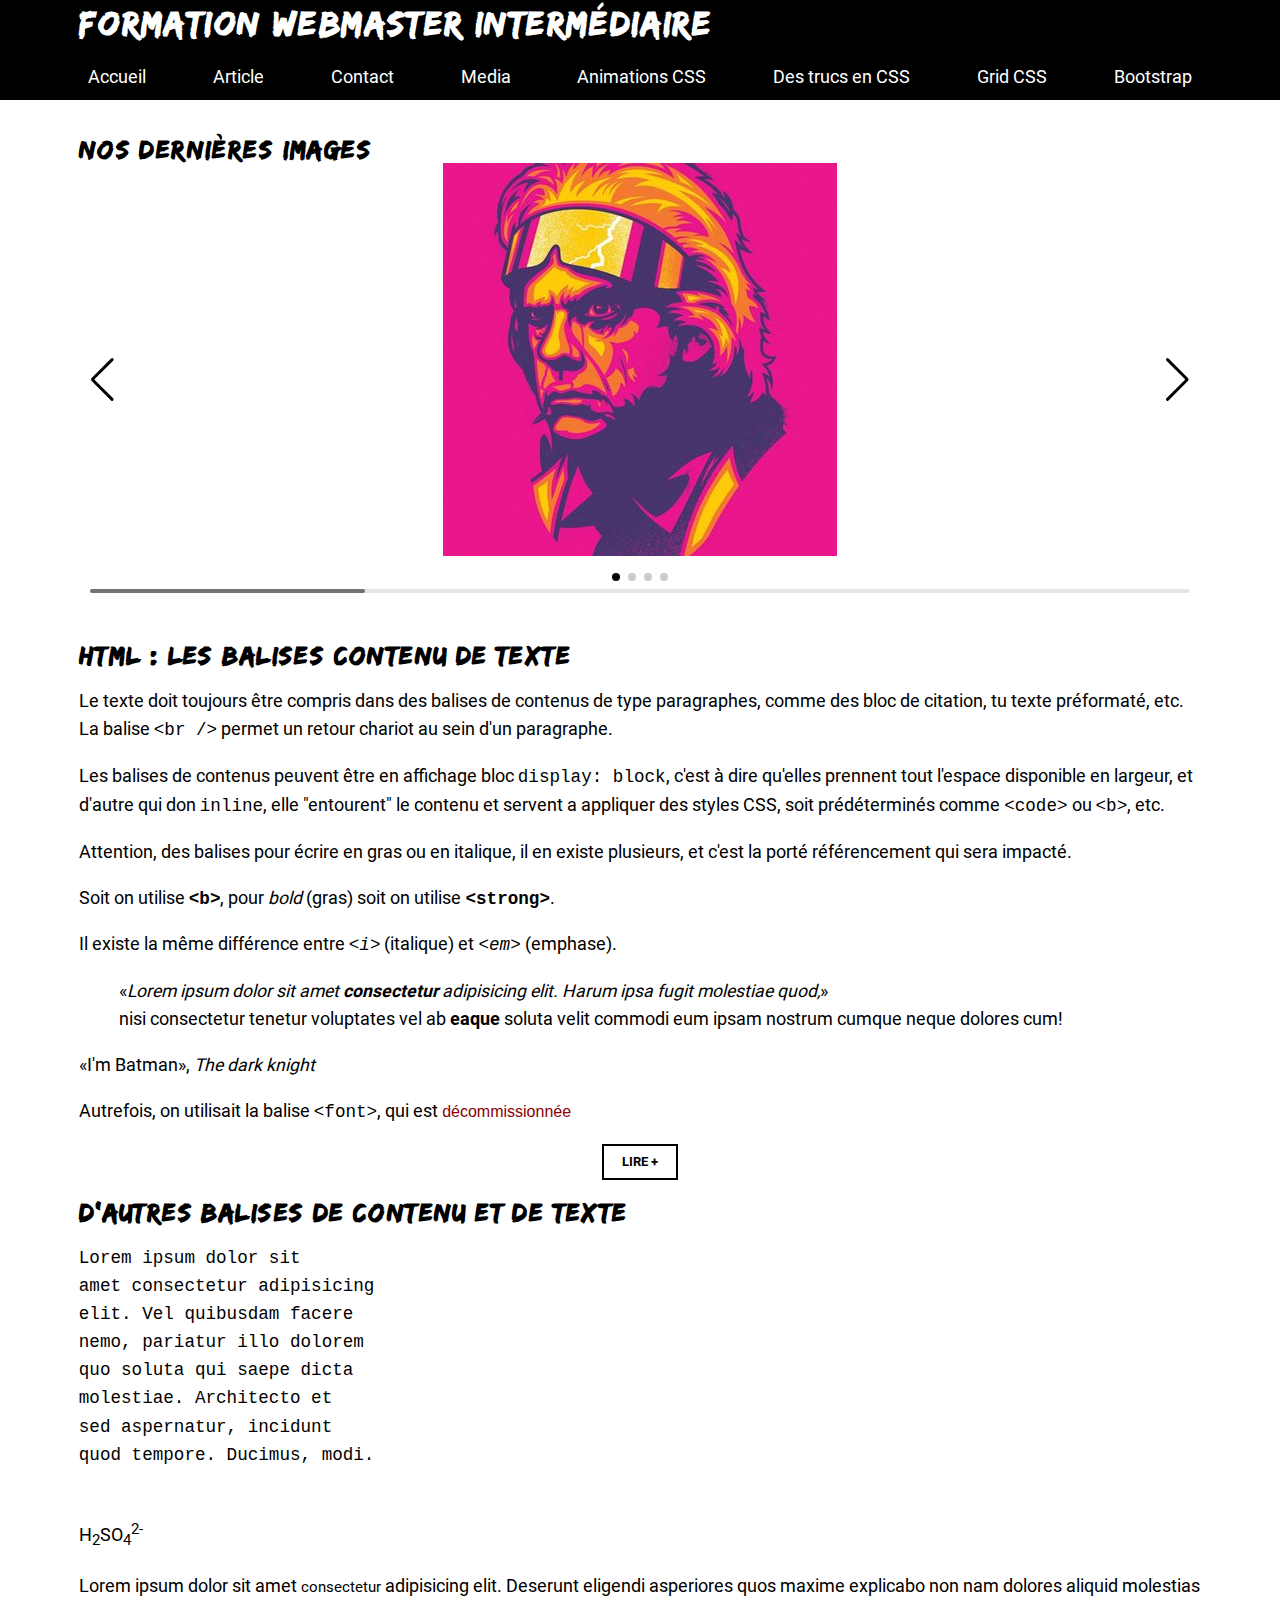
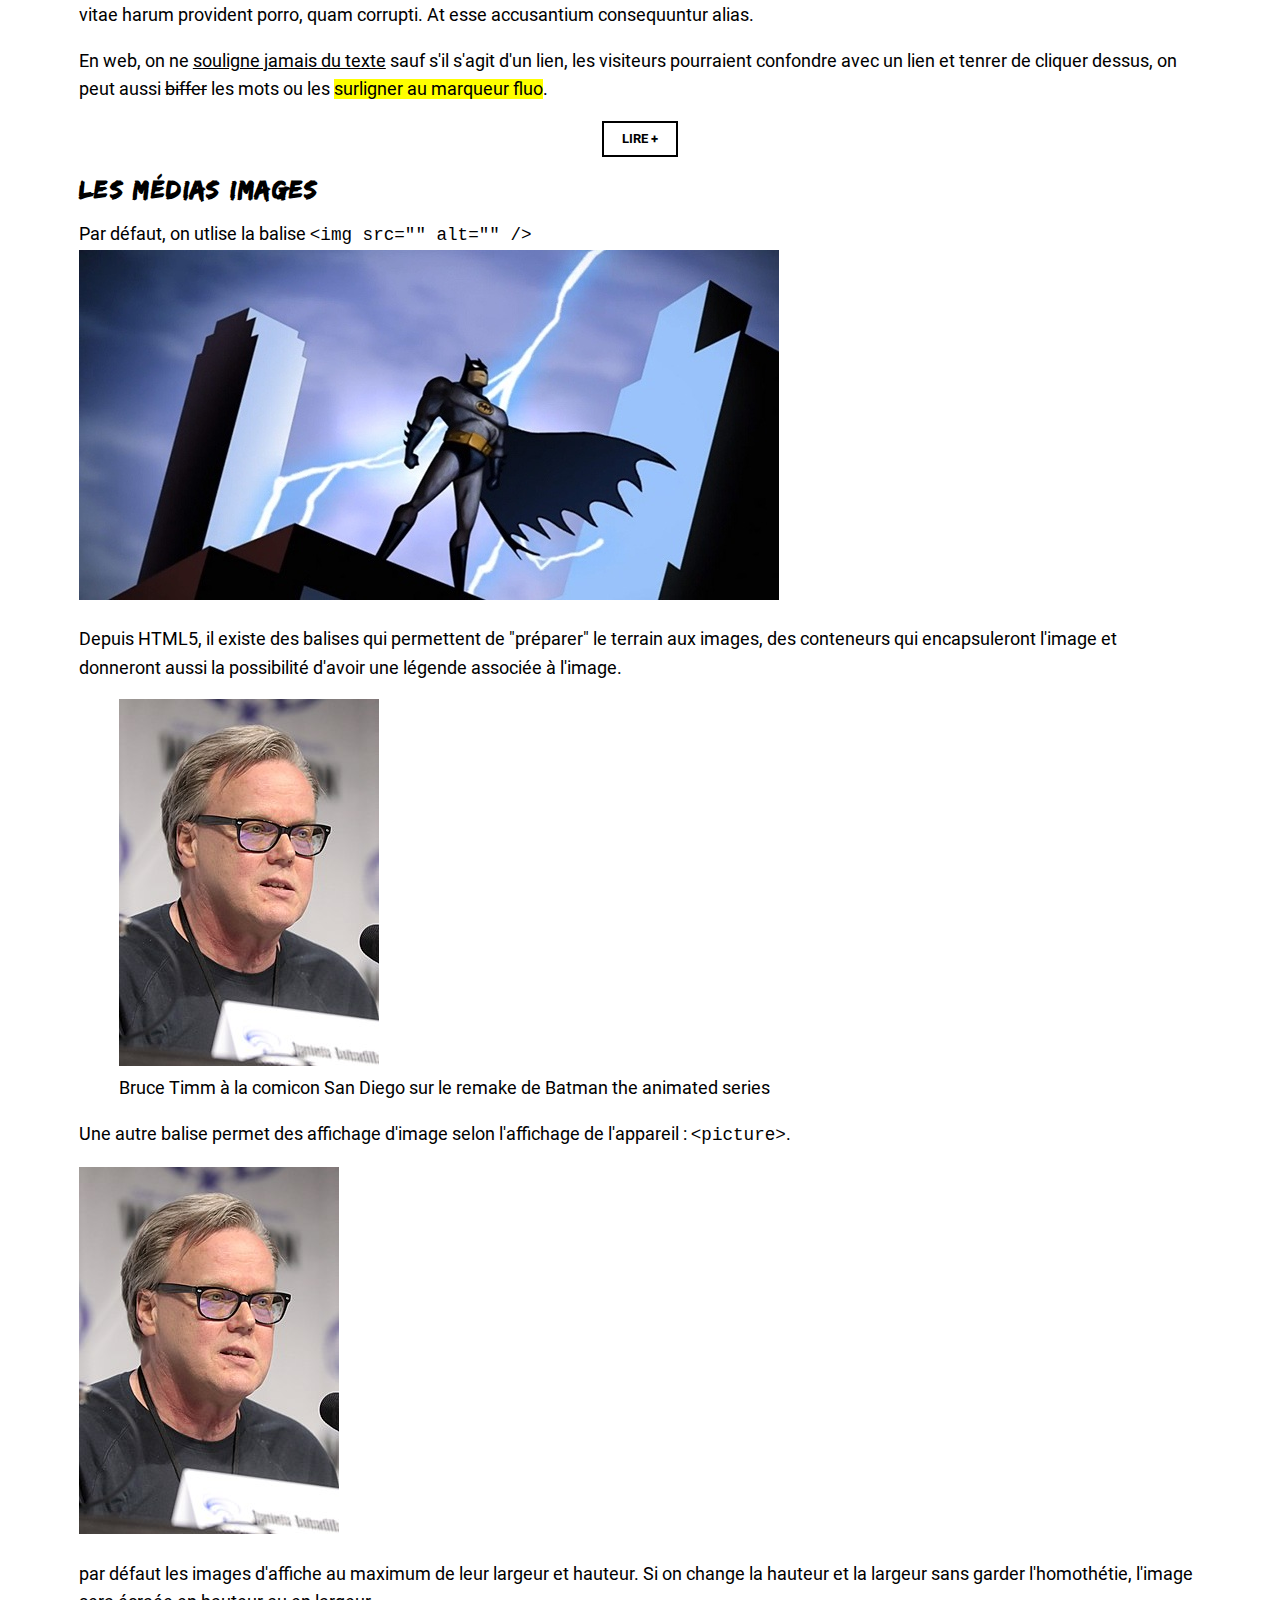
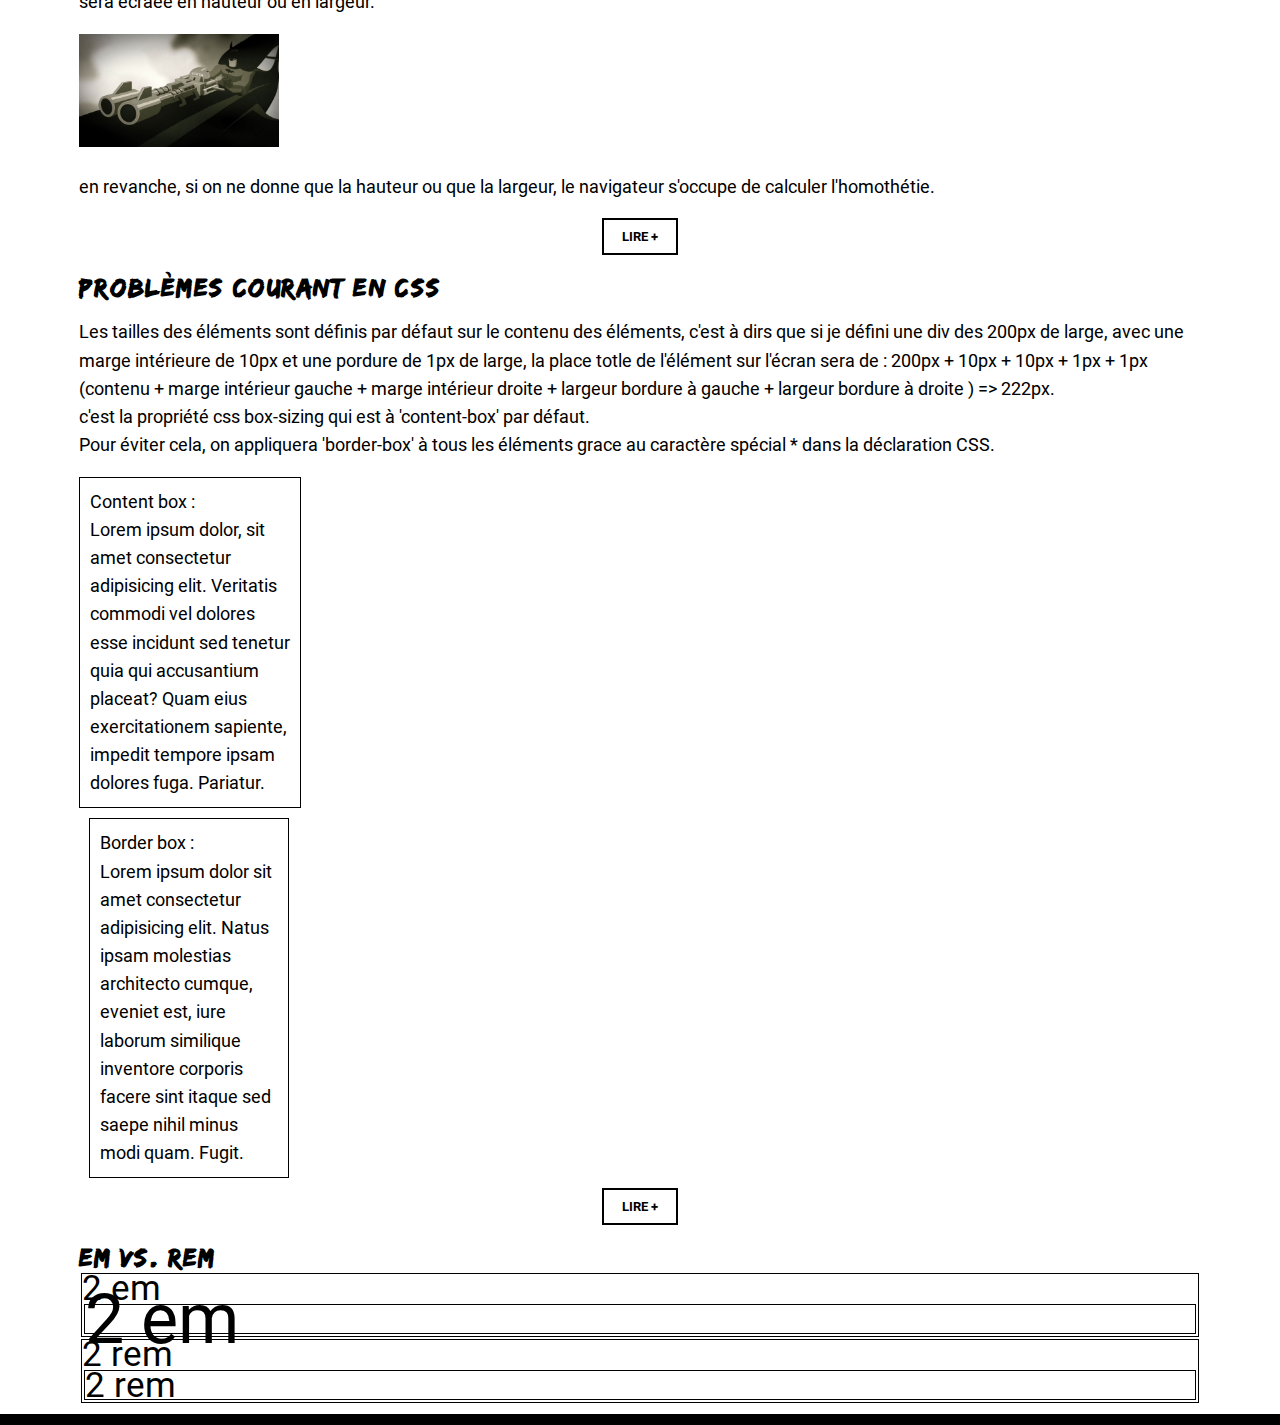
==== commit db71c1bc: "CSS integration carousel swiper js" ====
--- a/index.html
+++ b/index.html
@@ -1,15 +1,45 @@
 <!DOCTYPE html>
 <html lang="fr">
+
 <head>
     <meta charset="UTF-8" />
     <meta name="viewport" content="width=device-width, initial-scale=1.5" />
     <meta keywords="Formation, HTML5 CSS3, RWD" />
     <meta description="Le site fait durant la formation Webmaster Intermédiaire chez DAWAN " />
-    <title>&copy;DAWAN Formation, HTML5 CSS3, RWD | Le site fait durant la formation Webmaster Intermédiaire chez DAWAN</title>
+    <title>&copy;DAWAN Formation, HTML5 CSS3, RWD | Le site fait durant la formation Webmaster Intermédiaire chez DAWAN
+    </title>
     <!-- Commentaires en HTML -->
     <!-- C'est dans la balise head qu'on va appeler les CSS et écrire ou appeler les fichiers script JS -->
+    <link rel="stylesheet" href="./css/swiper-bundle.css" />
+    <script src="./js/swiper-bundle.js"></script>
     <link rel="stylesheet" href="./css/style.css" />
+    <script>
+        window.addEventListener('DOMContentLoaded', function () {
+            const swiper = new Swiper('.swiper', {
+                // Optional parameters
+                direction: 'horizontal',
+                loop: true,
+
+                // If we need pagination
+                pagination: {
+                    el: '.swiper-pagination',
+                },
+
+                // Navigation arrows
+                navigation: {
+                    nextEl: '.swiper-button-next',
+                    prevEl: '.swiper-button-prev',
+                },
+
+                // And if we need scrollbar
+                scrollbar: {
+                    el: '.swiper-scrollbar',
+                },
+            });
+        });
+    </script>
 </head>
+
 <body>
     <header>
         <div class="header conteneur">
@@ -19,8 +49,8 @@
     <nav>
         <div class="conteneur">
             <ul>
-                <li><a href="./" >Accueil</a></li>
-                <li><a href="./article.html" >Article</a></li>
+                <li><a href="./">Accueil</a></li>
+                <li><a href="./article.html">Article</a></li>
                 <li><a href="./contact.html">Contact</a></li>
                 <li><a href="./media.html">Media</a></li>
                 <li><a href="./animation.html">Animations CSS</a></li>
@@ -31,6 +61,37 @@
         </div>
     </nav>
     <main class="conteneur">
+        <section class="carousel">
+            <h2>Nos dernières images</h2>
+            <!-- Slider main container -->
+            <div class="swiper">
+                <!-- Additional required wrapper -->
+                <div class="swiper-wrapper center-swiper">
+                    <!-- Slides -->
+                    <div class="swiper-slide">
+                        <img src="./images/doc-signal.png" />
+                    </div>
+                    <div class="swiper-slide">
+                        <img src="./images/dolf-signal.png" />
+                    </div>
+                    <div class="swiper-slide">
+                        <img src="./images/drive-signal.png" />
+                    </div>
+                    <div class="swiper-slide">
+                        <img src="./images/james-white-composite.jpg" />
+                    </div>
+                </div>
+                <!-- If we need pagination -->
+                <div class="swiper-pagination"></div>
+
+                <!-- If we need navigation buttons -->
+                <div class="swiper-button-prev"></div>
+                <div class="swiper-button-next"></div>
+
+                <!-- If we need scrollbar -->
+                <div class="swiper-scrollbar"></div>
+            </div>
+        </section>
         <section>
             <article>
                 <header>
@@ -38,30 +99,40 @@
                 </header>
                 <main>
                     <p>
-                        Le texte doit toujours être compris dans des balises de contenus de type paragraphes, comme des bloc de citation, tu texte préformaté, etc.<br />
+                        Le texte doit toujours être compris dans des balises de contenus de type paragraphes, comme des
+                        bloc de citation, tu texte préformaté, etc.<br />
                         La balise <code>&lt;br /&gt;</code> permet un retour chariot au sein d'un paragraphe.
                     </p>
                     <p>
-                        Les balises de contenus peuvent être en affichage bloc <code>display: block</code>, c'est à dire qu'elles prennent tout l'espace disponible en largeur, et d'autre qui don <code>inline</code>, elle "entourent" le contenu et servent a appliquer des styles CSS, soit prédéterminés comme <code>&lt;code&gt;</code> ou <code>&lt;b&gt;</code>, etc.
-                    </p>
-                    <p>
-                        Attention, des balises pour écrire en gras ou en italique, il en existe plusieurs, et c'est la porté référencement qui sera impacté.
-                    </p>
-                    <p>
-                        Soit on utilise <b><code>&lt;b&gt;</code></b>, pour <i>bold</i> (gras) soit on utilise <strong><code>&lt;strong&gt;</code></strong>.
-                    </p>
-                    <p>
-                        Il existe la même différence entre <i><code>&lt;i&gt;</code></i> (italique) et <em><code>&lt;em&gt;</code></em> (emphase).
+                        Les balises de contenus peuvent être en affichage bloc <code>display: block</code>, c'est à dire
+                        qu'elles prennent tout l'espace disponible en largeur, et d'autre qui don <code>inline</code>,
+                        elle "entourent" le contenu et servent a appliquer des styles CSS, soit prédéterminés comme
+                        <code>&lt;code&gt;</code> ou <code>&lt;b&gt;</code>, etc.
+                    </p>
+                    <p>
+                        Attention, des balises pour écrire en gras ou en italique, il en existe plusieurs, et c'est la
+                        porté référencement qui sera impacté.
+                    </p>
+                    <p>
+                        Soit on utilise <b><code>&lt;b&gt;</code></b>, pour <i>bold</i> (gras) soit on utilise
+                        <strong><code>&lt;strong&gt;</code></strong>.
+                    </p>
+                    <p>
+                        Il existe la même différence entre <i><code>&lt;i&gt;</code></i> (italique) et
+                        <em><code>&lt;em&gt;</code></em> (emphase).
                     </p>
                     <blockquote>
-                        <q><cite>Lorem ipsum dolor sit amet <strong>consectetur</strong> adipisicing elit. Harum ipsa fugit molestiae quod,</cite></q><br /> 
-                            nisi consectetur tenetur voluptates vel ab <b>eaque</b> soluta velit commodi eum ipsam nostrum cumque neque dolores cum!
+                        <q><cite>Lorem ipsum dolor sit amet <strong>consectetur</strong> adipisicing elit. Harum ipsa
+                                fugit molestiae quod,</cite></q><br />
+                        nisi consectetur tenetur voluptates vel ab <b>eaque</b> soluta velit commodi eum ipsam nostrum
+                        cumque neque dolores cum!
                     </blockquote>
                     <p>
                         <q>I'm Batman</q>, <cite>The dark knight</cite>
                     </p>
                     <p>
-                        Autrefois, on utilisait la balise <code>&lt;font&gt;</code>, qui est <font color="#8B0000" size="3" face="Arial">décommissionnée</font>
+                        Autrefois, on utilisait la balise <code>&lt;font&gt;</code>, qui est <font color="#8B0000"
+                            size="3" face="Arial">décommissionnée</font>
                     </p>
                 </main>
                 <footer>
@@ -87,10 +158,14 @@
                         H<sub>2</sub>SO<sub>4</sub><sup>2-</sup>
                     </p>
                     <p>
-                        Lorem ipsum dolor sit amet <small>consectetur</small> adipisicing elit. Deserunt eligendi asperiores quos maxime explicabo non nam dolores aliquid molestias vitae harum provident porro, quam corrupti. At esse accusantium consequuntur alias.
-                    </p>
-                    <p>
-                        En web, on ne <u>souligne jamais du texte</u> sauf s'il s'agit d'un lien, les visiteurs pourraient confondre avec un lien et tenrer de cliquer dessus, on peut aussi <s>biffer</s> les mots ou les <mark>surligner au marqueur fluo</mark>.
+                        Lorem ipsum dolor sit amet <small>consectetur</small> adipisicing elit. Deserunt eligendi
+                        asperiores quos maxime explicabo non nam dolores aliquid molestias vitae harum provident porro,
+                        quam corrupti. At esse accusantium consequuntur alias.
+                    </p>
+                    <p>
+                        En web, on ne <u>souligne jamais du texte</u> sauf s'il s'agit d'un lien, les visiteurs
+                        pourraient confondre avec un lien et tenrer de cliquer dessus, on peut aussi <s>biffer</s> les
+                        mots ou les <mark>surligner au marqueur fluo</mark>.
                     </p>
                 </main>
                 <footer>
@@ -109,7 +184,9 @@
                         <img src="./images/Batman-The-animated-serie.jpg" alt="image de batman" />
                     </p>
                     <p>
-                        Depuis HTML5, il existe des balises qui permettent de "préparer" le terrain aux images, des conteneurs qui encapsuleront l'image et donneront aussi la possibilité d'avoir une légende associée à l'image.
+                        Depuis HTML5, il existe des balises qui permettent de "préparer" le terrain aux images, des
+                        conteneurs qui encapsuleront l'image et donneront aussi la possibilité d'avoir une légende
+                        associée à l'image.
                     </p>
                     <figure>
                         <img src="./images/260px-Bruce_Timm_by_Gage_Skidmore.jpg" alt="Bruce Timm" />
@@ -118,20 +195,21 @@
                         </figcaption>
                     </figure>
                     <p>
-                        Une autre balise permet des affichage d'image selon l'affichage de l'appareil : <code>&lt;picture&gt;</code>.
+                        Une autre balise permet des affichage d'image selon l'affichage de l'appareil :
+                        <code>&lt;picture&gt;</code>.
                     </p>
                     <picture>
-                        <source 
-                            srcset="./images/260px-Bruce_Timm_by_Gage_Skidmore.jpg" 
-                            media="(min-width: 540px)">
-                            <img src="./images/10.12.12TerryPratchettByLuigiNovi1.jpg" />
+                        <source srcset="./images/260px-Bruce_Timm_by_Gage_Skidmore.jpg" media="(min-width: 540px)">
+                        <img src="./images/10.12.12TerryPratchettByLuigiNovi1.jpg" />
                     </picture>
                     <p>
-                        par défaut les images d'affiche au maximum de leur largeur et hauteur. Si on change la hauteur et la largeur sans garder l'homothétie, l'image sera écraée en hauteur ou en largeur.
+                        par défaut les images d'affiche au maximum de leur largeur et hauteur. Si on change la hauteur
+                        et la largeur sans garder l'homothétie, l'image sera écraée en hauteur ou en largeur.
                     </p>
                     <img src="./images/batman_tas.jpg" width="200" />
                     <p>
-                        en revanche, si on ne donne que la hauteur ou que la largeur, le navigateur s'occupe de calculer l'homothétie.
+                        en revanche, si on ne donne que la hauteur ou que la largeur, le navigateur s'occupe de calculer
+                        l'homothétie.
                     </p>
                 </main>
                 <footer>
@@ -144,18 +222,26 @@
                 </header>
                 <main>
                     <p>
-                        Les tailles des éléments sont définis par défaut sur le contenu des éléments, c'est à dirs que si je défini une div des 200px de large, avec une marge intérieure de 10px et une pordure de 1px de large, la place totle de l'élément sur l'écran sera de : 
-                        200px + 10px + 10px + 1px + 1px (contenu + marge intérieur gauche + marge intérieur droite + largeur bordure à gauche + largeur bordure à droite ) => 222px.<br />
+                        Les tailles des éléments sont définis par défaut sur le contenu des éléments, c'est à dirs que
+                        si je défini une div des 200px de large, avec une marge intérieure de 10px et une pordure de 1px
+                        de large, la place totle de l'élément sur l'écran sera de :
+                        200px + 10px + 10px + 1px + 1px (contenu + marge intérieur gauche + marge intérieur droite +
+                        largeur bordure à gauche + largeur bordure à droite ) => 222px.<br />
                         c'est la propriété css box-sizing qui est à 'content-box' par défaut.<br />
-                        Pour éviter cela, on appliquera 'border-box' à tous les éléments grace au caractère spécial * dans la déclaration CSS.
+                        Pour éviter cela, on appliquera 'border-box' à tous les éléments grace au caractère spécial *
+                        dans la déclaration CSS.
                     </p>
                     <div class="content-width">
                         Content box : <br />
-                        Lorem ipsum dolor, sit amet consectetur adipisicing elit. Veritatis commodi vel dolores esse incidunt sed tenetur quia qui accusantium placeat? Quam eius exercitationem sapiente, impedit tempore ipsam dolores fuga. Pariatur.
+                        Lorem ipsum dolor, sit amet consectetur adipisicing elit. Veritatis commodi vel dolores esse
+                        incidunt sed tenetur quia qui accusantium placeat? Quam eius exercitationem sapiente, impedit
+                        tempore ipsam dolores fuga. Pariatur.
                     </div>
                     <div class="border-width">
                         Border box : <br />
-                        Lorem ipsum dolor sit amet consectetur adipisicing elit. Natus ipsam molestias architecto cumque, eveniet est, iure laborum similique inventore corporis facere sint itaque sed saepe nihil minus modi quam. Fugit.
+                        Lorem ipsum dolor sit amet consectetur adipisicing elit. Natus ipsam molestias architecto
+                        cumque, eveniet est, iure laborum similique inventore corporis facere sint itaque sed saepe
+                        nihil minus modi quam. Fugit.
                     </div>
                 </main>
                 <footer>
@@ -189,4 +275,5 @@
         </div>
     </footer>
 </body>
+
 </html>--- a/css/style.css
+++ b/css/style.css
@@ -23,11 +23,16 @@
     --site-primary-color: black;
     --site-header-background: black;
     --site-header-color: white;
+    --nav-link-background: var(--site-header-background);
+    --nav-link-color: var(--site-header-color);
     --site-footer-background: var(--site-header-background);
     --site-footer-color: var(--site-header-color);
     --goutiere-article: 0.5rem;
+    --button-link-background: var(--site-header-color);
+    --button-link-color: var(--site-header-background);
     font-size: 1.1rem;
     line-height: 1.6rem;
+    --swiper-theme-color: var(--site-header-background);
 }
 
 /* on a généralement quelques règles CSS en début de fichier pour gérer certains réglages par défaut des navigateurs */
@@ -43,6 +48,7 @@
 h1, h2, h3, h4, h5, h6{
     font-family: var(--heading-font);
     margin: 0;
+    letter-spacing: 0.08rem;
 }
 
 b, strong{
@@ -85,6 +91,20 @@
     width: 100%;
     margin-left: auto;
     margin-right: auto;
+}
+
+/* surcharge des classes du swiper */
+.carousel{
+    padding: 2rem 0.5rem;
+}
+
+.center-swiper{
+    text-align: center;
+}
+
+.swiper-slide img{
+    max-height: 400px;
+    margin-bottom: 1.5rem;
 }
 
 /*
@@ -105,18 +125,130 @@
     color: var(--site-header-color);
 }
 
+body > nav{
+    background-color: var(--nav-link-background);
+}
+
 body > nav ul{
     list-style-type:none;
-    padding: 0;
-    margin: 0.5rem;
-    line-height: 2rem;
-}
-
-body > nav ul li a{
+    padding: 0.5rem;
+    padding-bottom: 0;
+    margin: 0;
+    line-height: 2.5rem;
+}
+
+body > nav ul li{
+    border-bottom: 1px solid var(--nav-link-color);
+}
+
+body > nav ul li:last-child{
+    border-bottom-color: transparent;
+}
+
+body > nav ul li:last-child:hover{
+    border-bottom-color: var(--nav-link-background);
+}
+
+body > nav ul li a, body > nav ul li a:visited{
     display: block;
+    color: var(--nav-link-color);
+    text-decoration: none;
+    padding-left: 1rem;
+}
+
+body > nav ul li a:hover, body > nav ul li a:focus{
+    color: var(--nav-link-background);
+    background-color: var(--nav-link-color);
+}
+
+body main article footer{
+    text-align: center;
+}
+
+body main article footer button{
+    padding: 0.5rem 1rem;
+    border: 2px solid var(--button-link-color);
+    color: var(--button-link-color);
+    background-color: var(--button-link-background);
+    text-transform: uppercase;
+    font-family: 'RobotoBold';
+}
+
+body main article footer button:hover{
+    color: var(--button-link-background);
+    background-color: var(--button-link-color);
 }
 
 body > footer{
     background-color: var(--site-footer-background);
     color: var(--site-footer-color);
+}
+
+/* 
+media querie : appliquer des style ou des surcharge de style existant selon des paramètres tels que 
+- orientation de l'affichage
+- largeur minimale ou maximale de l'écran
+- affichage pour l'écran ou l'impression
+
+*/
+
+@media print {
+    body > nav, body > footer, button{
+        display: none;
+    }
+
+    body{
+        font-family: serif;
+    }
+}
+
+@media screen and (min-width: 576px) {
+    .conteneur{
+        width: 540px;
+    }
+
+    body > nav ul{
+        display: flex;
+        flex-wrap: wrap;
+        justify-content: space-between;
+    }
+
+    body > nav ul li{
+        border-bottom-color: var(--nav-link-background);
+    }
+
+    body > nav ul li a{
+        padding-left: var(--goutiere-article);
+        padding-right: var(--goutiere-article);
+    }
+}
+
+@media screen and (min-width: 768px) {
+    .conteneur{
+        width: 720px;
+    }
+}
+
+@media screen and (min-width: 992px) {
+    .conteneur{
+        width: 960px;
+    }
+}
+
+@media screen and (min-width: 1200px) {
+    .conteneur{
+        width: 1140px;
+    }
+}
+
+@media screen and (min-width: 1400px) {
+    .conteneur{
+        width: 1320px;
+    }
+}
+
+@media screen and (min-width: 1600px) {
+    .conteneur{
+        width: 1560px;
+    }
 }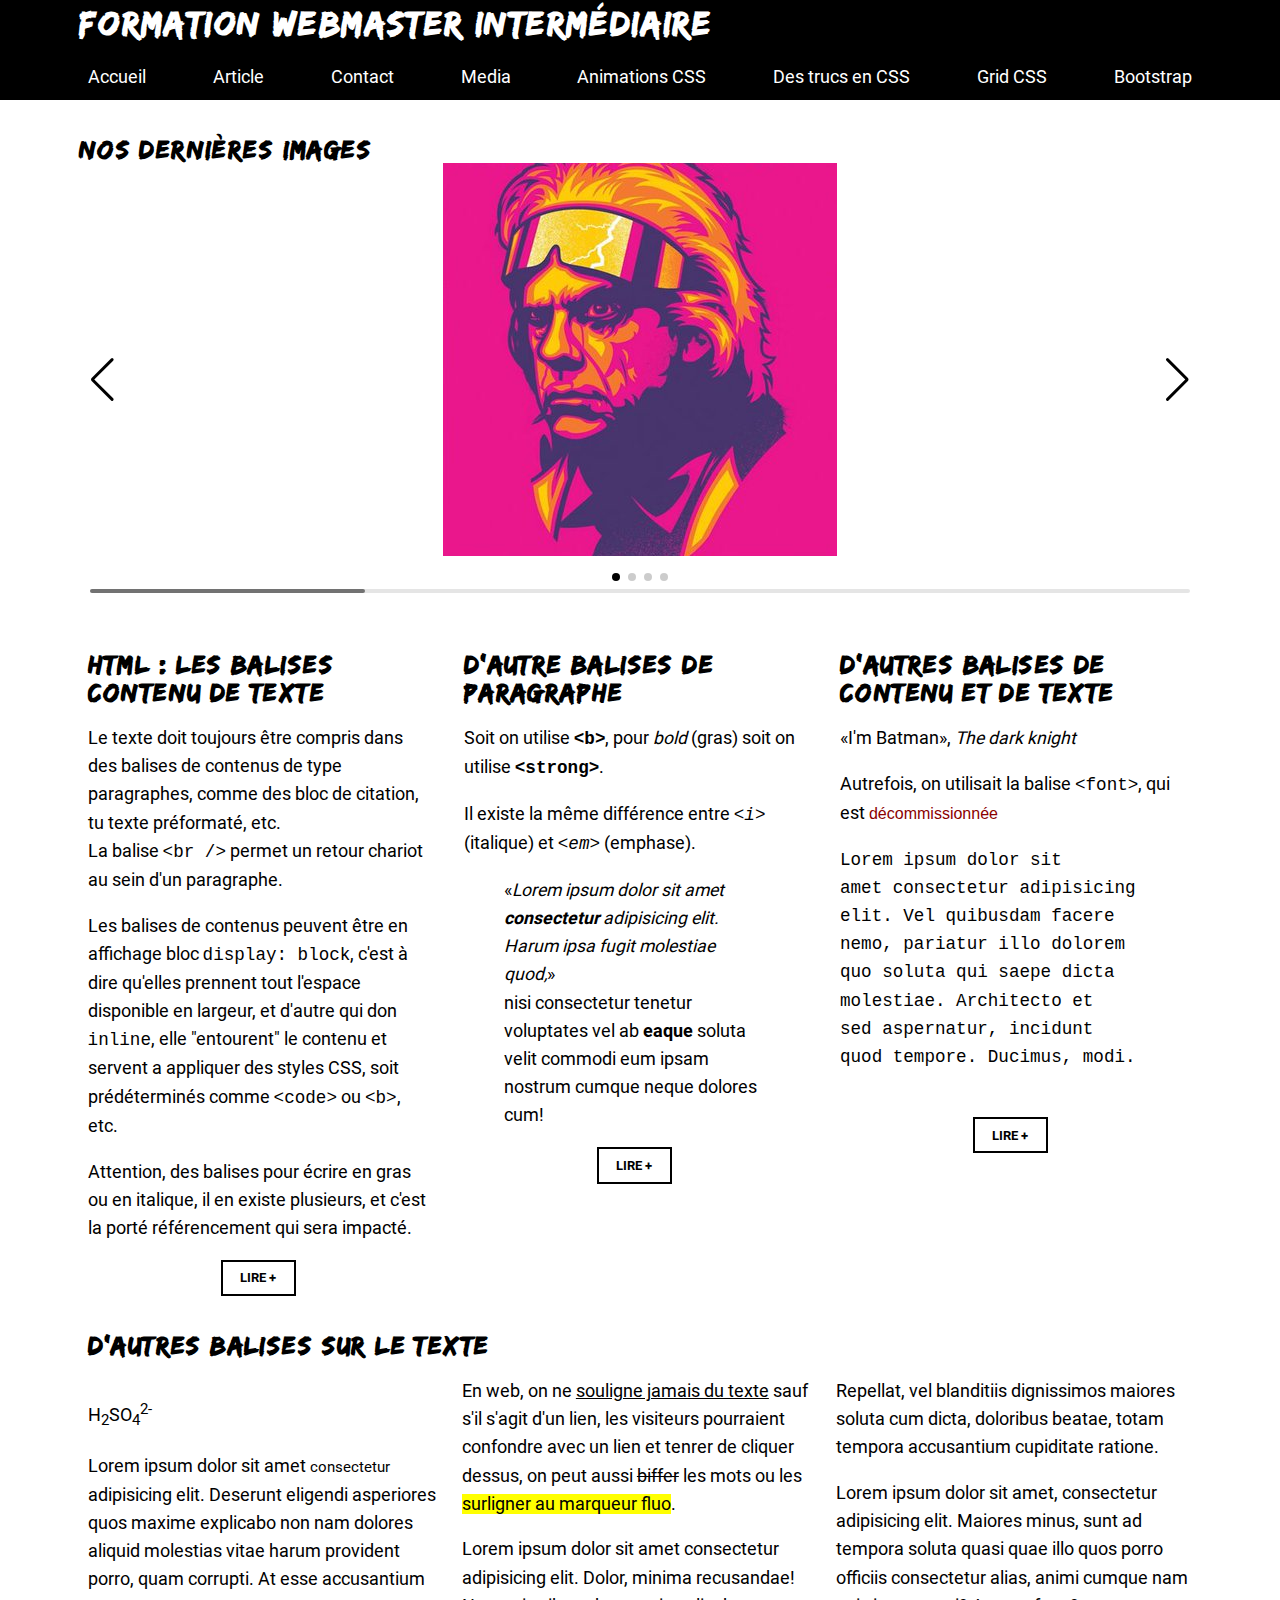
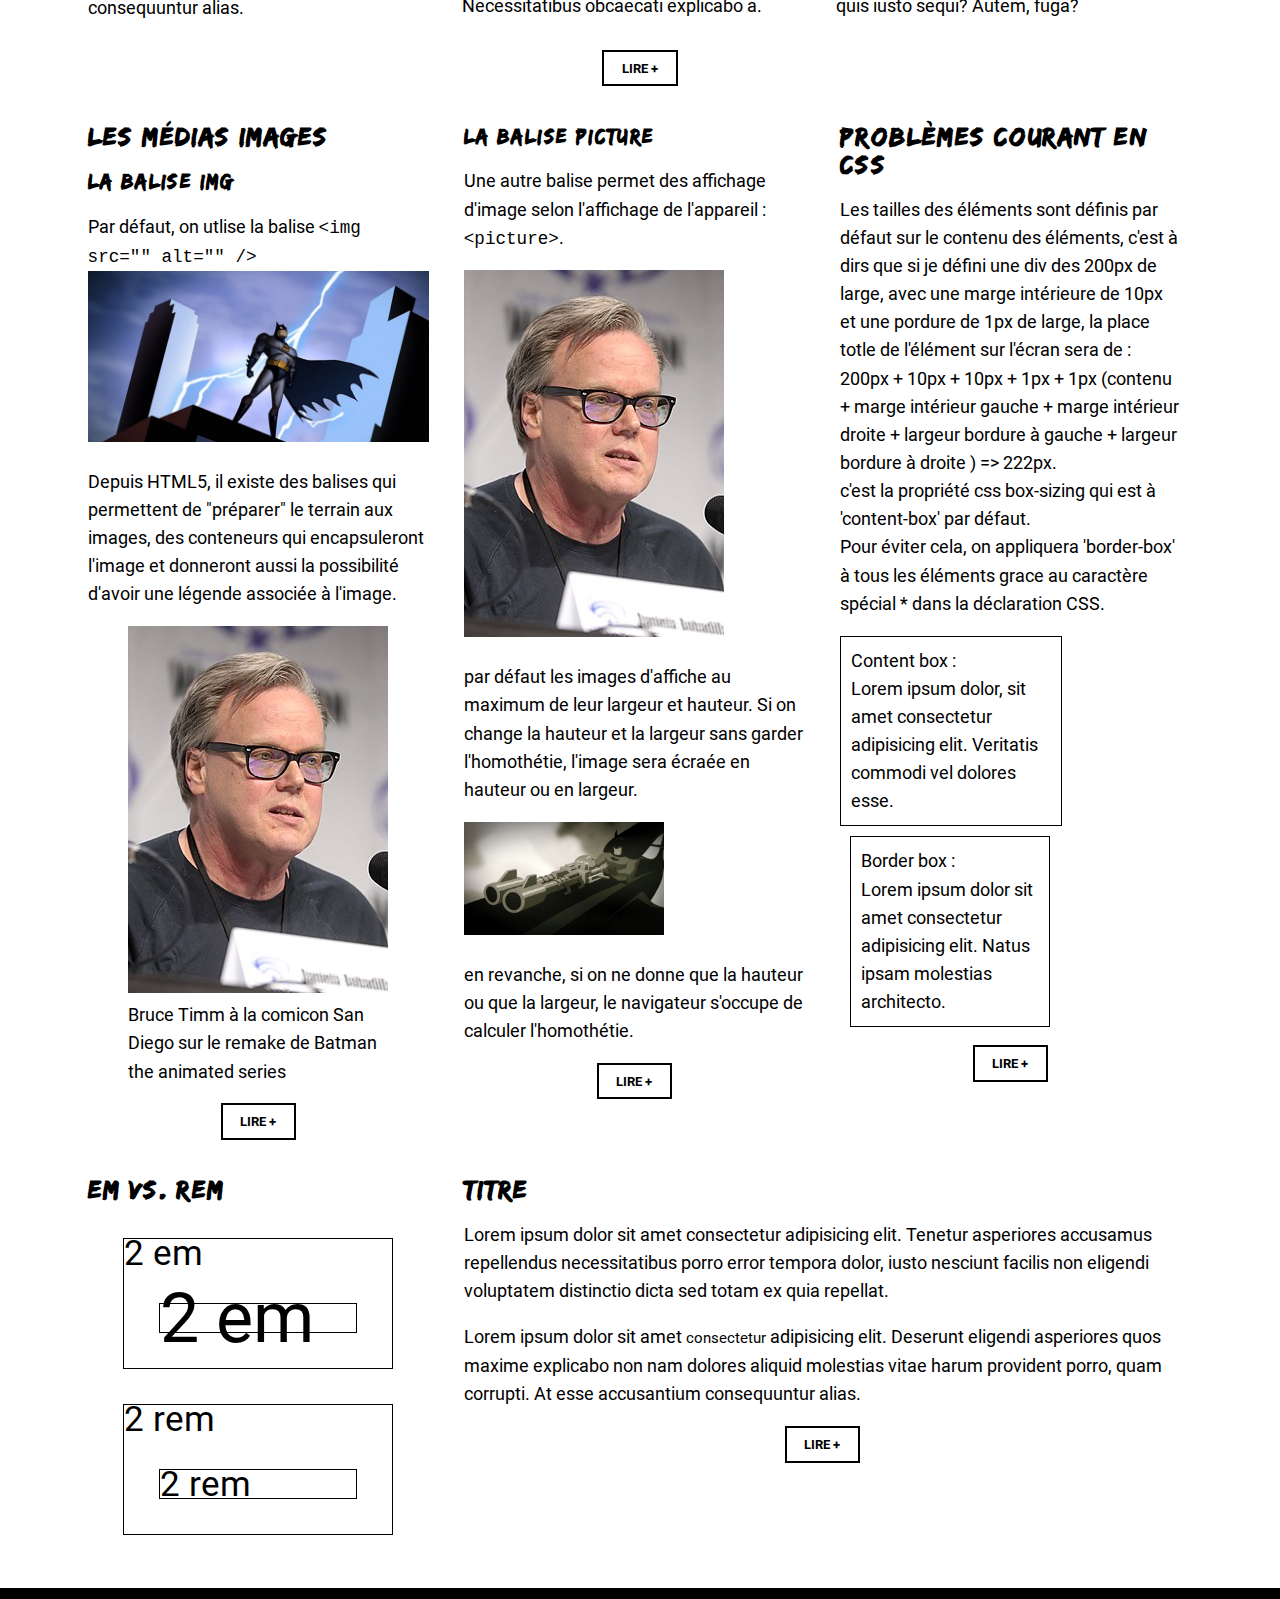
==== commit 0d00bb13: "CSS colonnes adaptatives" ====
--- a/index.html
+++ b/index.html
@@ -113,6 +113,16 @@
                         Attention, des balises pour écrire en gras ou en italique, il en existe plusieurs, et c'est la
                         porté référencement qui sera impacté.
                     </p>
+                </main>
+                <footer>
+                    <a href="./article.html"><button>Lire +</button></a>
+                </footer>
+            </article>
+            <article>
+                <header>
+                    <h2>D'autre balises de paragraphe</h2>
+                </header>
+                <main>
                     <p>
                         Soit on utilise <b><code>&lt;b&gt;</code></b>, pour <i>bold</i> (gras) soit on utilise
                         <strong><code>&lt;strong&gt;</code></strong>.
@@ -127,6 +137,16 @@
                         nisi consectetur tenetur voluptates vel ab <b>eaque</b> soluta velit commodi eum ipsam nostrum
                         cumque neque dolores cum!
                     </blockquote>
+                </main>
+                <footer>
+                    <a href="./article.html"><button>Lire +</button></a>
+                </footer>
+            </article>
+            <article>
+                <header>
+                    <h2>D'autres balises de contenu et de texte</h2>
+                </header>
+                <main>
                     <p>
                         <q>I'm Batman</q>, <cite>The dark knight</cite>
                     </p>
@@ -134,16 +154,6 @@
                         Autrefois, on utilisait la balise <code>&lt;font&gt;</code>, qui est <font color="#8B0000"
                             size="3" face="Arial">décommissionnée</font>
                     </p>
-                </main>
-                <footer>
-                    <a href="./article.html"><button>Lire +</button></a>
-                </footer>
-            </article>
-            <article>
-                <header>
-                    <h2>D'autres balises de contenu et de texte</h2>
-                </header>
-                <main>
                     <pre>
 Lorem ipsum dolor sit 
 amet consectetur adipisicing 
@@ -154,6 +164,16 @@
 sed aspernatur, incidunt 
 quod tempore. Ducimus, modi.
                     </pre>
+                </main>
+                <footer>
+                    <a href="./article.html"><button>Lire +</button></a>
+                </footer>
+            </article>
+            <article>
+                <header>
+                    <h2>D'autres balises sur le texte</h2>
+                </header>
+                <main>
                     <p>
                         H<sub>2</sub>SO<sub>4</sub><sup>2-</sup>
                     </p>
@@ -167,6 +187,12 @@
                         pourraient confondre avec un lien et tenrer de cliquer dessus, on peut aussi <s>biffer</s> les
                         mots ou les <mark>surligner au marqueur fluo</mark>.
                     </p>
+                    <p>
+                        Lorem ipsum dolor sit amet consectetur adipisicing elit. Dolor, minima recusandae! Necessitatibus obcaecati explicabo a. Repellat, vel blanditiis dignissimos maiores soluta cum dicta, doloribus beatae, totam tempora accusantium cupiditate ratione.
+                    </p>
+                    <p>
+                        Lorem ipsum dolor sit amet, consectetur adipisicing elit. Maiores minus, sunt ad tempora soluta quasi quae illo quos porro officiis consectetur alias, animi cumque nam quis iusto sequi? Autem, fuga?
+                    </p>
                 </main>
                 <footer>
                     <a href="./article.html"><button>Lire +</button></a>
@@ -179,6 +205,7 @@
                     <h2>Les médias images</h2>
                 </header>
                 <main>
+                    <h3>La balise img</h3>
                     <p>
                         Par défaut, on utlise la balise <code>&lt;img src="" alt="" /&gt;</code>
                         <img src="./images/Batman-The-animated-serie.jpg" alt="image de batman" />
@@ -194,6 +221,14 @@
                             Bruce Timm à la comicon San Diego sur le remake de Batman the animated series
                         </figcaption>
                     </figure>
+                </main>
+                <footer>
+                    <a href="./article.html"><button>Lire +</button></a>
+                </footer>
+            </article>
+            <article>
+                <main>
+                    <h3>La balise picture</h3>
                     <p>
                         Une autre balise permet des affichage d'image selon l'affichage de l'appareil :
                         <code>&lt;picture&gt;</code>.
@@ -233,15 +268,11 @@
                     </p>
                     <div class="content-width">
                         Content box : <br />
-                        Lorem ipsum dolor, sit amet consectetur adipisicing elit. Veritatis commodi vel dolores esse
-                        incidunt sed tenetur quia qui accusantium placeat? Quam eius exercitationem sapiente, impedit
-                        tempore ipsam dolores fuga. Pariatur.
+                        Lorem ipsum dolor, sit amet consectetur adipisicing elit. Veritatis commodi vel dolores esse.
                     </div>
                     <div class="border-width">
                         Border box : <br />
-                        Lorem ipsum dolor sit amet consectetur adipisicing elit. Natus ipsam molestias architecto
-                        cumque, eveniet est, iure laborum similique inventore corporis facere sint itaque sed saepe
-                        nihil minus modi quam. Fugit.
+                        Lorem ipsum dolor sit amet consectetur adipisicing elit. Natus ipsam molestias architecto.
                     </div>
                 </main>
                 <footer>
@@ -267,6 +298,24 @@
                     </div>
                 </main>
             </article>
+            <article>
+                <header>
+                    <h2>Titre</h2>
+                </header>
+                <main>
+                    <p>
+                        Lorem ipsum dolor sit amet consectetur adipisicing elit. Tenetur asperiores accusamus repellendus necessitatibus porro error tempora dolor, iusto nesciunt facilis non eligendi voluptatem distinctio dicta sed totam ex quia repellat.
+                    </p>
+                    <p>
+                        Lorem ipsum dolor sit amet <small>consectetur</small> adipisicing elit. Deserunt eligendi
+                        asperiores quos maxime explicabo non nam dolores aliquid molestias vitae harum provident porro,
+                        quam corrupti. At esse accusantium consequuntur alias.
+                    </p>
+                </main>
+                <footer>
+                    <a href="./article.html"><button>Lire +</button></a>
+                </footer>
+            </article>
         </section>
     </main>
     <footer>
--- a/css/style.css
+++ b/css/style.css
@@ -33,6 +33,12 @@
     font-size: 1.1rem;
     line-height: 1.6rem;
     --swiper-theme-color: var(--site-header-background);
+    --colonne-1-1: 100%;
+    --colonne-1-2: calc( 50% - 2 * var(--goutiere-article) );
+    --colonne-1-3: calc( 33% - 2 * var(--goutiere-article) );
+    --colonne-2-3: calc( 66% - 2 * var(--goutiere-article) );
+    --colonne-1-4: calc( 25% - 2 * var(--goutiere-article) );
+    --colonne-3-4: calc( 75% - 2 * var(--goutiere-article) );
 }
 
 /* on a généralement quelques règles CSS en début de fichier pour gérer certains réglages par défaut des navigateurs */
@@ -73,13 +79,13 @@
 
 .deuxEm{
     font-size: 2em;
-    margin: 2px;
+    margin: 2rem;
     border: 1px solid black;
 }
 
 .deuxRem{
     font-size: 2rem;
-    margin: 2px;
+    margin: 2rem;
     border: 1px solid black;
 }
 
@@ -161,7 +167,23 @@
     background-color: var(--nav-link-color);
 }
 
+body > main > section{
+    display: flex;
+    flex-wrap: wrap;
+}
+
+body > main > section > article{
+    width: 100%;
+    /*border: 1px solid black;*/
+    margin: var(--goutiere-article);
+}
+
+body main article header{
+    margin-bottom: 1rem;
+}
+
 body main article footer{
+    margin-top: 1rem;
     text-align: center;
 }
 
@@ -233,18 +255,48 @@
     .conteneur{
         width: 960px;
     }
+
+    body > main > section > article{
+        width: var(--colonne-1-2);
+    }
+    
+    body > main > section > article:last-child:nth-of-type(2n + 1){
+        width: var(--colonne-1-1);
+    }
 }
 
 @media screen and (min-width: 1200px) {
     .conteneur{
         width: 1140px;
     }
+    
+    body > main > section > article:last-child:nth-of-type(2n + 1){
+        width: var(--colonne-1-3);
+    }
+
+    body > main > section > article{
+        width: var(--colonne-1-3);
+    }
+
+    body > main > section > article:last-child:nth-of-type(3n + 2){
+        width: var(--colonne-2-3);
+    }
+    
+    body > main > section > article:last-child:nth-of-type(3n + 1){
+        width: var(--colonne-1-1);
+    }
+
+    body > main > section > article:last-child:nth-of-type(3n + 1) main{
+        columns: 3;
+    }
+
 }
 
 @media screen and (min-width: 1400px) {
     .conteneur{
         width: 1320px;
     }
+
 }
 
 @media screen and (min-width: 1600px) {
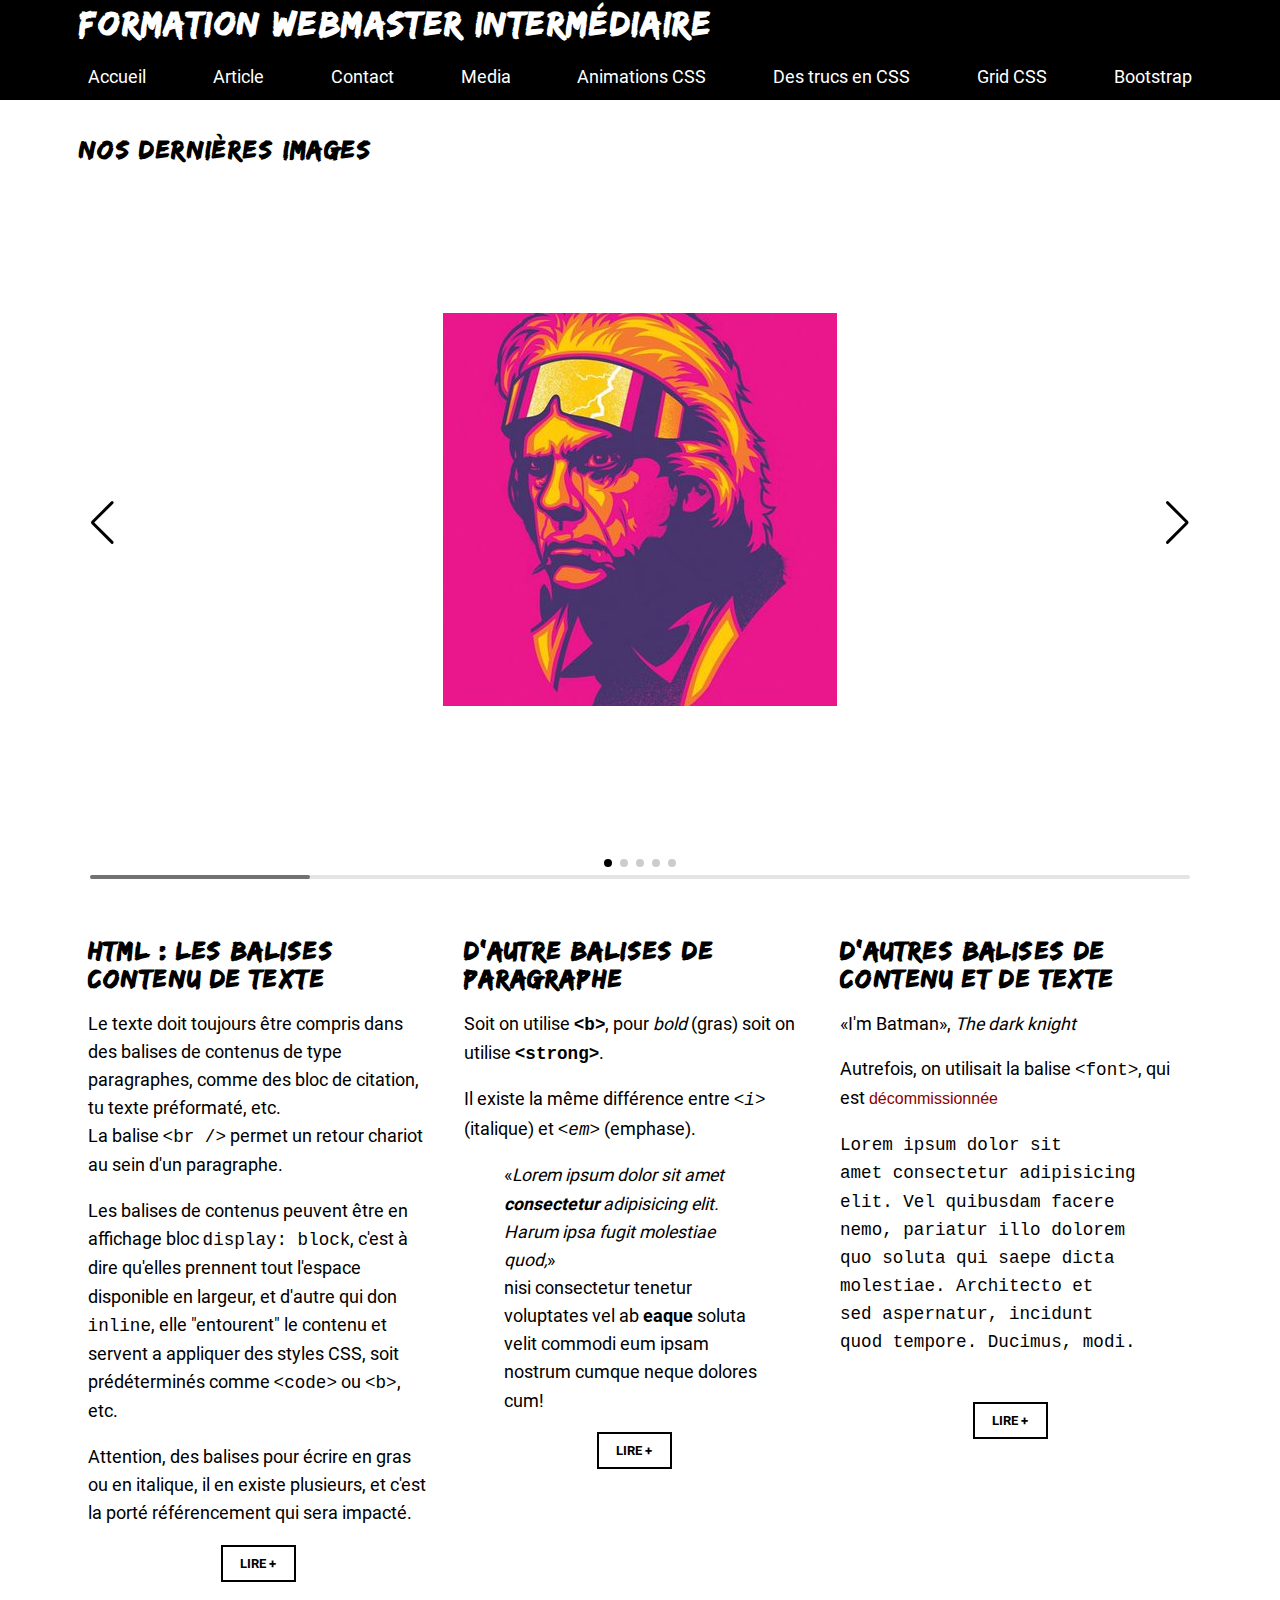
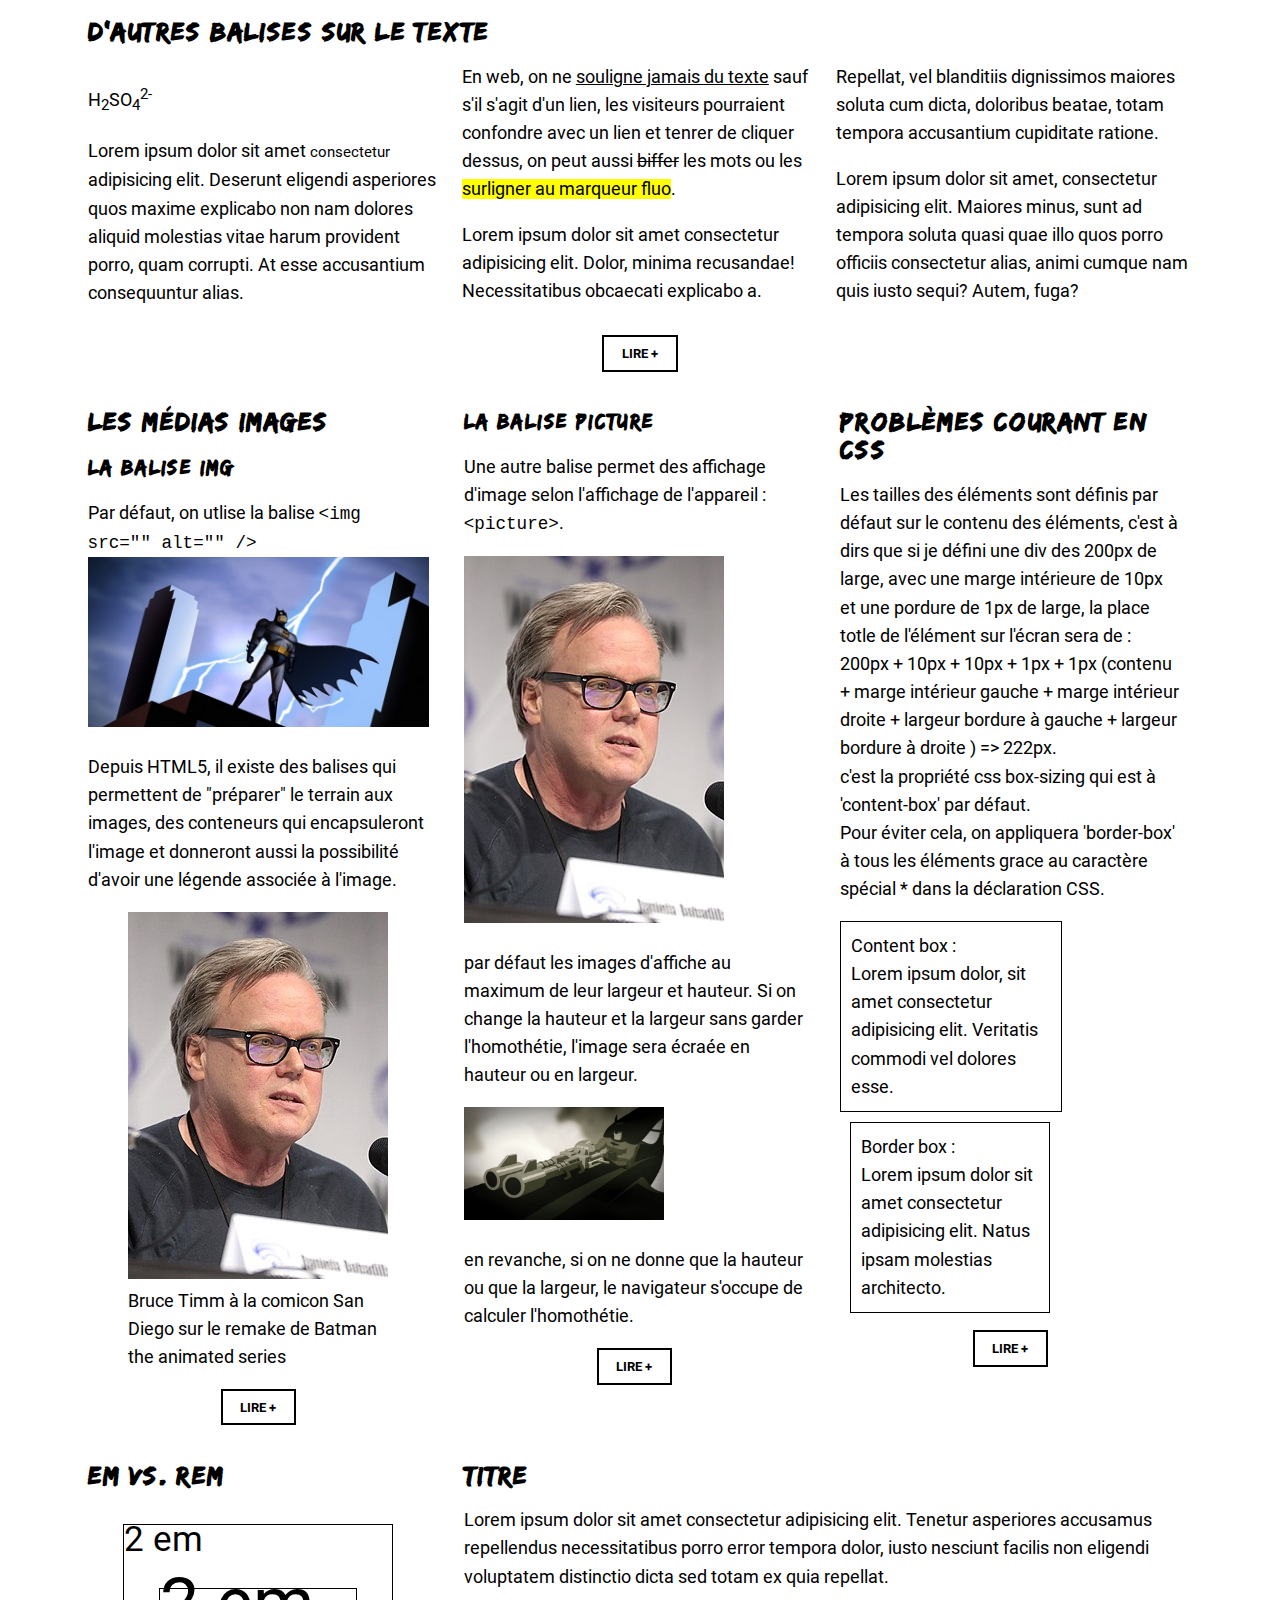
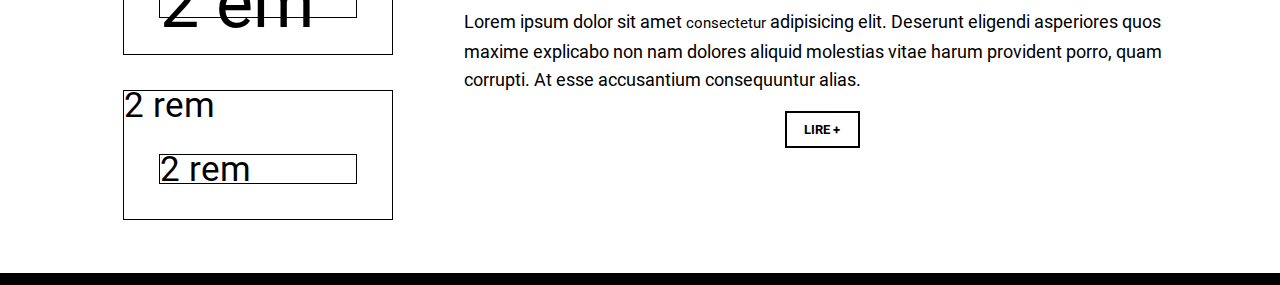
==== commit 1805d2ba: "CSS HTML les formulaires" ====
--- a/index.html
+++ b/index.html
@@ -80,6 +80,9 @@
                     <div class="swiper-slide">
                         <img src="./images/james-white-composite.jpg" />
                     </div>
+                    <div class="swiper-slide">
+                        <img src="./images/cropped-wallhaven-fallout-4-01-3-1536x922.jpg" />
+                    </div>
                 </div>
                 <!-- If we need pagination -->
                 <div class="swiper-pagination"></div>
--- a/css/style.css
+++ b/css/style.css
@@ -21,7 +21,7 @@
     --heading-font: 'edosz';
     --site-background: white;
     --site-primary-color: black;
-    --site-header-background: black;
+    --site-header-background: rgba(0, 0, 0, 1);
     --site-header-color: white;
     --nav-link-background: var(--site-header-background);
     --nav-link-color: var(--site-header-color);
@@ -30,6 +30,7 @@
     --goutiere-article: 0.5rem;
     --button-link-background: var(--site-header-color);
     --button-link-color: var(--site-header-background);
+    --site-background-25: rgba(0, 0, 0, 0.25);
     font-size: 1.1rem;
     line-height: 1.6rem;
     --swiper-theme-color: var(--site-header-background);
@@ -39,6 +40,8 @@
     --colonne-2-3: calc( 66% - 2 * var(--goutiere-article) );
     --colonne-1-4: calc( 25% - 2 * var(--goutiere-article) );
     --colonne-3-4: calc( 75% - 2 * var(--goutiere-article) );
+    --article-information-width: calc( 350px - 2 * var(--goutiere-article) );
+    --article-contenu-width: calc( 100% - var(--article-information-width) - 2 * var(--goutiere-article));
 }
 
 /* on a généralement quelques règles CSS en début de fichier pour gérer certains réglages par défaut des navigateurs */
@@ -60,6 +63,20 @@
 b, strong{
     font-family: 'RobotoBold';
 }
+
+figure{
+    text-align: center;
+}
+
+figure figcaption{
+    text-align: left;
+}
+/* :: indique qu'on utilise un pseudo-élément */
+
+p::first-letter:not(form p) {
+    font-size: 130%;
+    font-family: 'RobotoBold';
+  }
 
 /* classes */
 
@@ -99,6 +116,10 @@
     margin-right: auto;
 }
 
+.information h3{
+    text-align: center;
+}
+
 /* surcharge des classes du swiper */
 .carousel{
     padding: 2rem 0.5rem;
@@ -108,9 +129,96 @@
     text-align: center;
 }
 
+.swiper{
+    height: 40vh;
+}
+
+.swiper-slide{
+    display: flex;
+    justify-content: center;
+    align-items: center;
+}
+
 .swiper-slide img{
-    max-height: 400px;
+    max-height: 30vh;
     margin-bottom: 1.5rem;
+}
+
+.information{
+    background-color: var(--site-background-25);
+}
+/* : indique qu'on utilise une pseudo-classe */
+.information table tr:nth-last-of-type(even){
+    background-color: var(--site-background-25);
+}
+
+.information table{
+    border-collapse: collapse;
+    width: 100%;
+}
+
+.information table th, .information table td{
+    padding: 0.5rem;
+}
+
+.information table th{
+    vertical-align: top;
+    text-align: left;
+    width: 150px;
+}
+
+.table{
+    border-collapse: collapse;
+    width: 100%;
+}
+
+.table tr > *{
+    border-left: 1px solid black;
+    border-right: 1px solid black;
+}
+
+.table td{
+    text-align: right;
+    padding: 2px;
+}
+
+.table tr th:first-child{
+    text-align: left;
+    width: 250px;
+}
+
+.table thead{
+    background-color: var(--site-header-background);
+    color: var(--site-header-color);
+}
+
+.table tbody tr:nth-of-type(even){
+    background-color: var(--site-background-25);
+}
+
+.table tfoot tr > *{
+    border-bottom: 1px solid black;
+}
+
+.spanTable tr > *{
+    border-top: 1px solid black;
+    border-bottom: 1px solid black;
+    text-align: center;
+}
+
+.spanTable tbody tr:nth-of-type(even){
+    background-color: unset;
+}
+
+.spanTable td:nth-of-type(even){
+    background-color: var(--site-background-25);
+}
+
+.form form fieldset{
+    border-style: solid;
+    margin-left: 0;
+    margin-right: 0;
+    border-radius: 0.5rem;
 }
 
 /*
@@ -196,6 +304,22 @@
     font-family: 'RobotoBold';
 }
 
+article main.article{
+    display: flex;
+    flex-direction: column-reverse;
+}
+
+main.article .information{
+    padding: 0.5rem;
+    border-radius: 0.5rem;
+    border: 3px solid var(--site-background-25);
+}
+
+main.article .contenu{
+    padding: 0.5rem;
+    border: 3px solid transparent;
+}
+
 body main article footer button:hover{
     color: var(--button-link-background);
     background-color: var(--button-link-color);
@@ -243,11 +367,26 @@
         padding-left: var(--goutiere-article);
         padding-right: var(--goutiere-article);
     }
+
+    .swiper{
+        height: 70vh;
+    }
+
+    .swiper-slide img{
+        max-height: 50vh;
+    }
+    
 }
 
 @media screen and (min-width: 768px) {
     .conteneur{
         width: 720px;
+    }
+
+    .form form{
+        width: 680px;
+        margin-left: auto;
+        margin-right: auto;
     }
 }
 
@@ -263,6 +402,29 @@
     body > main > section > article:last-child:nth-of-type(2n + 1){
         width: var(--colonne-1-1);
     }
+
+    article main.article{
+        flex-direction: row;
+        flex-wrap: wrap;
+    }
+
+    main.article .information{
+        width: var(--article-information-width);
+        margin-right: var(--goutiere-article);
+    }
+    
+    main.article .contenu{
+        margin-left: var(--goutiere-article);
+        width: var(--article-contenu-width);
+    }
+
+    .swiper{
+        height: 80vh;
+    }
+
+    .swiper-slide img{
+        max-height: 60vh;
+    }
 }
 
 @media screen and (min-width: 1200px) {
@@ -286,7 +448,7 @@
         width: var(--colonne-1-1);
     }
 
-    body > main > section > article:last-child:nth-of-type(3n + 1) main{
+    body > main > section > article:last-child:nth-of-type(3n + 1) main:not(body > main > section > article:last-child:nth-of-type(3n + 1) main.article):not(body > main > section > article:last-child:nth-of-type(3n + 1) main.form){
         columns: 3;
     }
 
